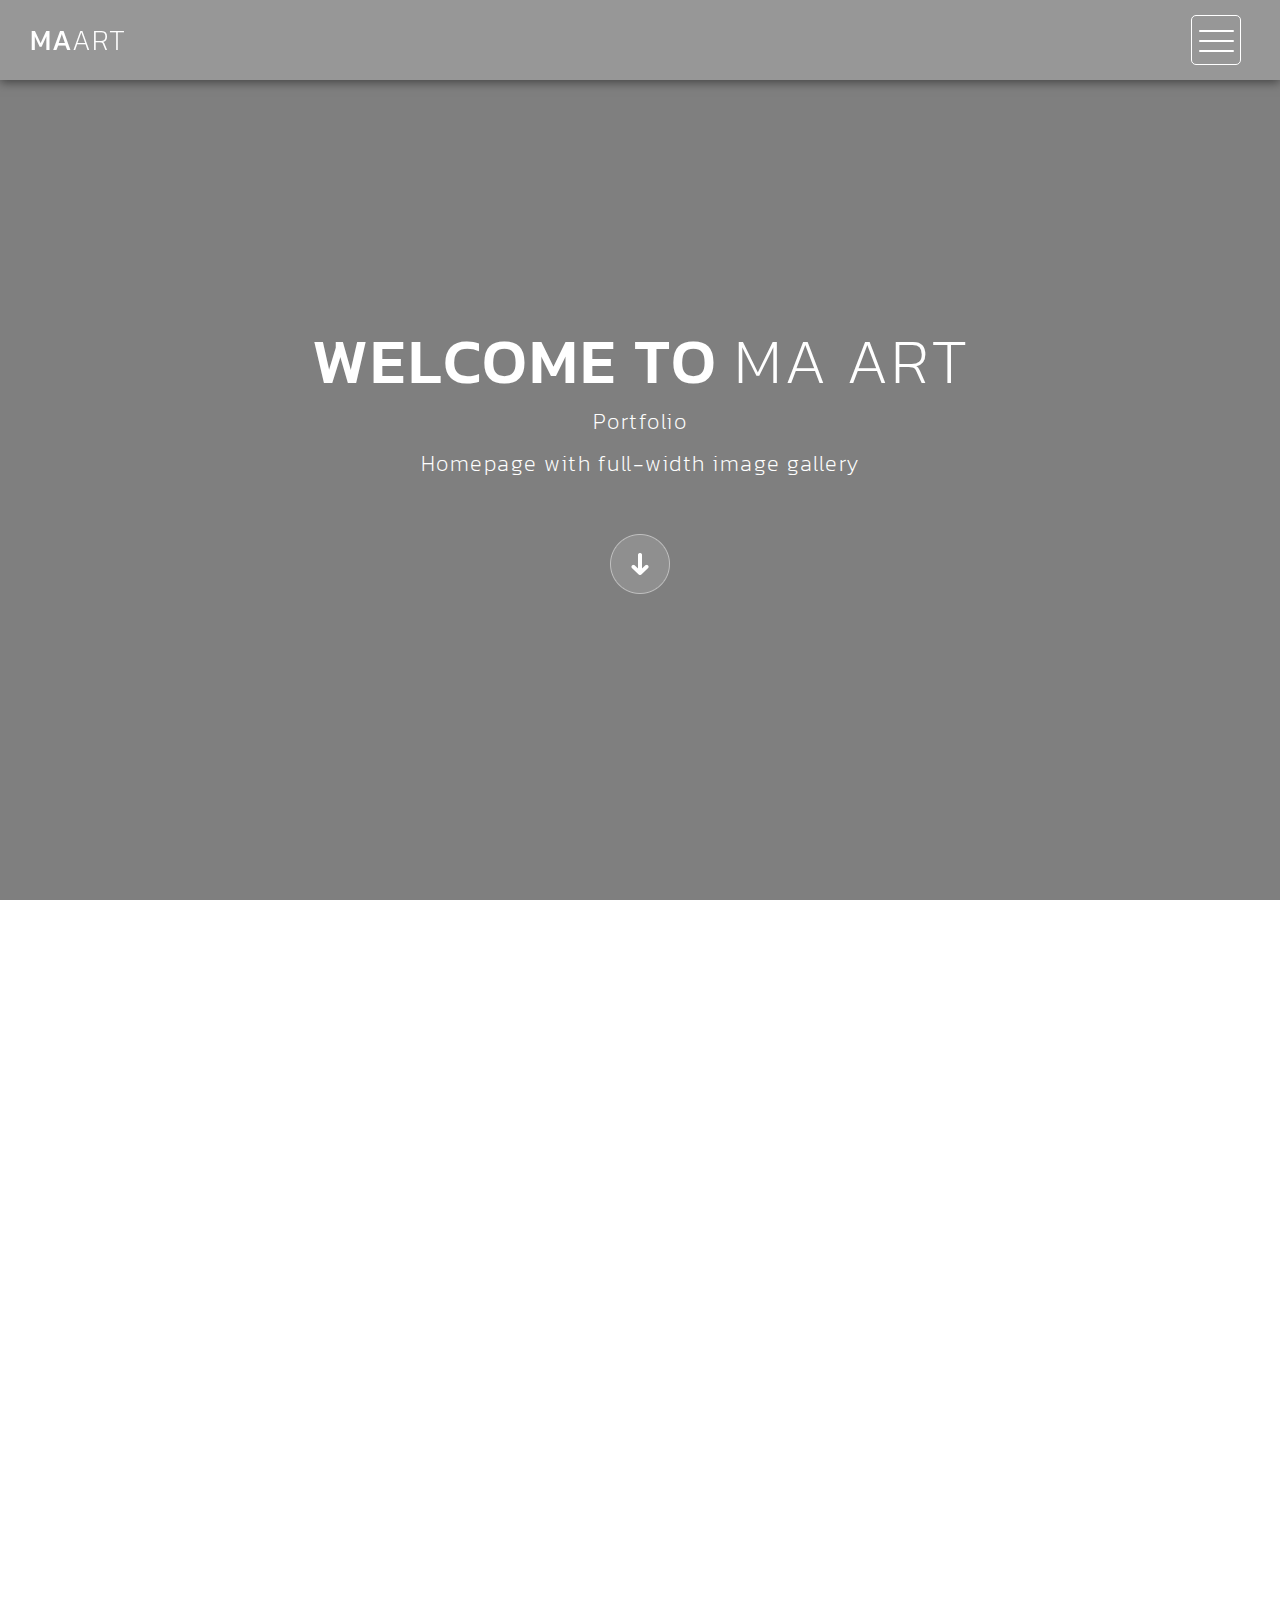
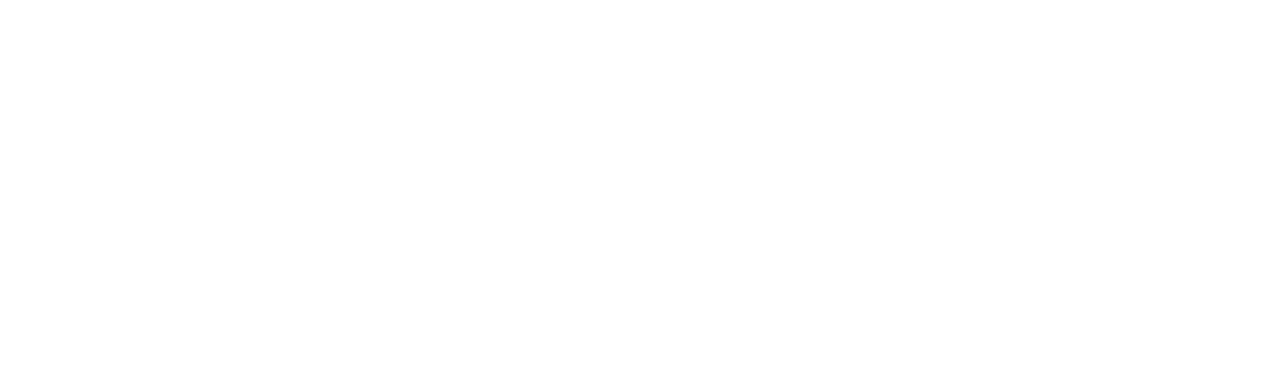
==== index.html @ f0396bb8 "FIe" ====
<!DOCTYPE html>
<html>
    <head>
        <meta charset="utf-8">
        <meta http-equiv="X-UA-Compatible" content="IE=edge,chrome=1">
  		<title>Highway - Free CSS Template</title>
<!-- 

Highway Template

https://templatemo.com/tm-520-highway

-->
        <meta name="description" content="">
        <meta name="viewport" content="width=device-width, initial-scale=1">
        <link rel="apple-touch-icon" href="apple-touch-icon.png">

        <link rel="stylesheet" href="css/bootstrap.min.css">
        <link rel="stylesheet" href="css/bootstrap-theme.min.css">
        <link rel="stylesheet" href="css/fontAwesome.css">
        <link rel="stylesheet" href="css/light-box.css">
        <link rel="stylesheet" href="css/templatemo-style.css">

        <link href="https://fonts.googleapis.com/css?family=Kanit:100,200,300,400,500,600,700,800,900" rel="stylesheet">

        <script src="js/vendor/modernizr-2.8.3-respond-1.4.2.min.js"></script>
    </head>

<body>

    <nav>
        <div class="logo">
            <a href="index.html">MA<em>ART</em></a>
        </div>
        <div class="menu-icon">
        <span></span>
      </div>
    </nav>

    <div id="video-container">
        <div class="video-overlay"></div>
        <div class="video-content">
            <div class="inner">
              <h1>Welcome to <em>MA ART</em></h1>
              <p>Portfolio</p>
              <p>Homepage with full-width image gallery</p>
                <div class="scroll-icon">
                    <a class="scrollTo" data-scrollTo="portfolio" href="#"><img src="img/scroll-icon.png" alt=""></a>
                </div>    
            </div>
        </div>
        <video autoplay="" loop="" muted>
        	<source src="highway-loop.mp4" type="video/mp4" />
        </video>
    </div>


    <div class="full-screen-portfolio" id="portfolio">
        <div class="container-fluid">
            <div class="col-md-4 col-sm-6">
                <div class="portfolio-item">
                    <a href="img/big_portfolio_item_4.png" data-lightbox="image-1"><div class="thumb">
                        <div class="hover-effect">
                            <div class="hover-content">
                                <h1>Biodiesel <em>squid</em></h1>
                                <p>Awesome Subtittle Goes Here</p>
                            </div>
                        </div>
                        <div class="image">
                            <img src="img/portfolio_item_4.png">
                        </div>
                    </div></a>
                </div>
            </div>
            <div class="col-md-4 col-sm-6">
                <div class="portfolio-item">
                    <a href="img/big_portfolio_item_2.png" data-lightbox="image-1"><div class="thumb">
                        <div class="hover-effect">
                            <div class="hover-content">
                                <h1>raclette <em>taxidermy</em></h1>
                                <p>Awesome Subtittle Goes Here</p>
                            </div>
                        </div>
                        <div class="image">
                            <img src="img/portfolio_item_2.png">
                        </div>
                    </div></a>
                </div>
            </div>
            <div class="col-md-4 col-sm-6">
                <div class="portfolio-item">
                    <a href="img/big_portfolio_item_3.png" data-lightbox="image-1"><div class="thumb">
                        <div class="hover-effect">
                            <div class="hover-content">
                                <h1>humblebrag <em>brunch</em></h1>
                                <p>Awesome Subtittle Goes Here</p>
                            </div>
                        </div>
                        <div class="image">
                            <img src="img/portfolio_item_3.png">
                        </div>
                    </div></a>
                </div>
            </div>
            <div class="col-md-4 col-sm-6">
                <div class="portfolio-item">
                    <a href="img/big_portfolio_item_1.png" data-lightbox="image-1"><div class="thumb">
                        <div class="hover-effect">
                            <div class="hover-content">
                                <h1>Succulents <em>chambray</em></h1>
                                <p>Awesome Subtittle Goes Here</p>
                            </div>
                        </div>
                        <div class="image">
                            <img src="img/portfolio_item_1.png">
                        </div>
                    </div></a>
                </div>
            </div>
            <div class="col-md-4 col-sm-6">
                <div class="portfolio-item">
                    <a href="img/big_portfolio_item_5.png" data-lightbox="image-1"><div class="thumb">
                        <div class="hover-effect">
                            <div class="hover-content">
                                <h1>freegan <em>aesthetic</em></h1>
                                <p>Awesome Subtittle Goes Here</p>
                            </div>
                        </div>
                        <div class="image">
                            <img src="img/portfolio_item_5.png">
                        </div>
                    </div></a>
                </div>
            </div>
            <div class="col-md-4 col-sm-6">
                <div class="portfolio-item">
                    <a href="img/big_portfolio_item_6.png" data-lightbox="image-1"><div class="thumb">
                        <div class="hover-effect">
                            <div class="hover-content">
                                <h1>taiyaki <em>vegan</em></h1>
                                <p>Awesome Subtittle Goes Here</p>
                            </div>
                        </div>
                        <div class="image">
                            <img src="img/portfolio_item_6.png">
                        </div>
                    </div></a>
                </div>
            </div>
            <div class="col-md-4 col-sm-6">
                <div class="portfolio-item">
                    <a href="img/big_portfolio_item_7.png" data-lightbox="image-1"><div class="thumb">
                        <div class="hover-effect">
                            <div class="hover-content">
                                <h1>Thundercats <em>santo</em></h1>
                                <p>Awesome Subtittle Goes Here</p>
                            </div>
                        </div>
                        <div class="image">
                            <img src="img/portfolio_item_7.png">
                        </div>
                    </div></a>
                </div>
            </div>
            <div class="col-md-4 col-sm-6">
                <div class="portfolio-item">
                    <a href="img/big_portfolio_item_8.png" data-lightbox="image-1"><div class="thumb">
                        <div class="hover-effect">
                            <div class="hover-content">
                                <h1>wayfarers <em>yuccie</em></h1>
                                <p>Awesome Subtittle Goes Here</p>
                            </div>
                        </div>
                        <div class="image">
                            <img src="img/portfolio_item_8.png">
                        </div>
                    </div></a>
                </div>
            </div>
            <div class="col-md-4 col-sm-6">
            	<div class="portfolio-item">
                	<a href="img/big_portfolio_item_9.png" data-lightbox="image-1"><div class="thumb">
                        <div class="hover-effect">
                            <div class="hover-content">
                                <h1>disrupt <em>street</em></h1>
                                <p>Awesome Subtittle Goes Here</p>
                            </div>
                        </div>
                        <div class="image">
                            <img src="img/portfolio_item_9.png">
                        </div>
                    </div></a>
                </div>
            </div>
        </div>
    </div>


    <footer>
        <div class="container-fluid">
            <div class="col-md-12">
                <p>Copyright &copy; 2020 MA ART 
    
    | Designed by Martin Jaramillo</p>
            </div>
        </div>
    </footer>


    <section class="overlay-menu">
      <div class="container">
        <div class="row">
          <div class="main-menu">
              <ul>
                  <li>
                      <a href="index.html">Home - Full-width</a>
                  </li>
                  <li>
                      <a href="masonry.html">Home - Masonry</a>
                  </li>
                  <li>
                      <a href="grid.html">Home - Small-width</a>
                  </li>
                  <li>
                      <a href="about.html">About Us</a>
                  </li>
              </ul>
              <p>We re-create awesome moments/lanscapes for you.</p>
          </div>
        </div>
      </div>
    </section>

    <script src="https://ajax.googleapis.com/ajax/libs/jquery/1.11.2/jquery.min.js"></script>
    <script>window.jQuery || document.write('<script src="js/vendor/jquery-1.11.2.min.js"><\/script>')</script>

    <script src="js/vendor/bootstrap.min.js"></script>
    
    <script src="js/plugins.js"></script>
    <script src="js/main.js"></script>

    
</body>
</html>
---- css/light-box.css ----
/* LIGHT BOX */

body:after {
  content: url(../img/close.png) url(../img/loading.gif) url(../img/prev.png) url(../img/next.png);
  display: none;
}

body.lb-disable-scrolling {
  overflow: hidden;
}

.lightboxOverlay {
  max-height: 100%;
  overflow-y: scroll;
  position: absolute;
  top: 0;
  left: 0;
  z-index: 99999;
  background-color: black;
  filter: progid:DXImageTransform.Microsoft.Alpha(Opacity=80);
  opacity: 0.8;
  display: none;
}

.lightbox {
  position: absolute;
  margin-top: 0%;
  left: 0;
  width: 100%;
  z-index: 100000;
  text-align: center;
  line-height: 0;
  font-weight: normal;
}

.lightbox .lb-image {
  display: block;
  height: auto;
  max-width: inherit;
  max-height: none;
  border-radius: 5px;

  /* Image border */
  border: 10px solid white;
}

.lightbox a img {
  border: none;
}

.lb-outerContainer {
  position: relative;
  *zoom: 1;
  width: 250px;
  height: 250px;
  margin: 0 auto;
  border-radius: 4px;

  /* Background color behind image.
     This is visible during transitions. */
  background-color: white;
}

.lb-outerContainer:after {
  content: "";
  display: table;
  clear: both;
}

.lb-loader {
  position: absolute;
  top: 43%;
  left: 0;
  height: 25%;
  width: 100%;
  text-align: center;
  line-height: 0;
}

.lb-cancel {
  display: block;
  width: 32px;
  height: 32px;
  margin: 0 auto;
  background: url(../img/loading.gif) no-repeat;
}

.lb-nav {
  position: absolute;
  top: 0;
  left: 0;
  height: 100%;
  width: 100%;
  z-index: 10;
}

.lb-container > .nav {
  left: 0;
}

.lb-nav a {
  outline: none;
  background-image: url('[data-uri]');
}

.lb-prev, .lb-next {
  height: 100%;
  cursor: pointer;
  display: block;
}

.lb-nav a.lb-prev {
  width: 34%;
  left: 0;
  float: left;
  background: url(../img/prev.png) left 48% no-repeat;
  filter: progid:DXImageTransform.Microsoft.Alpha(Opacity=0);
  opacity: 0;
  -webkit-transition: opacity 0.6s;
  -moz-transition: opacity 0.6s;
  -o-transition: opacity 0.6s;
  transition: opacity 0.6s;
}

.lb-nav a.lb-prev:hover {
  filter: progid:DXImageTransform.Microsoft.Alpha(Opacity=100);
  opacity: 1;
}

.lb-nav a.lb-next {
  width: 64%;
  right: 0;
  float: right;
  background: url(../img/next.png) right 48% no-repeat;
  filter: progid:DXImageTransform.Microsoft.Alpha(Opacity=0);
  opacity: 0;
  -webkit-transition: opacity 0.6s;
  -moz-transition: opacity 0.6s;
  -o-transition: opacity 0.6s;
  transition: opacity 0.6s;
}

.lb-nav a.lb-next:hover {
  filter: progid:DXImageTransform.Microsoft.Alpha(Opacity=100);
  opacity: 1;
}

.lb-dataContainer {
  margin: 0 auto;
  padding-top: 5px;
  *zoom: 1;
  width: 100%;
  -moz-border-radius-bottomleft: 4px;
  -webkit-border-bottom-left-radius: 4px;
  border-bottom-left-radius: 4px;
  -moz-border-radius-bottomright: 4px;
  -webkit-border-bottom-right-radius: 4px;
  border-bottom-right-radius: 4px;
}

.lb-dataContainer:after {
  content: "";
  display: table;
  clear: both;
}

.lb-data {
  padding: 0 4px;
  color: #ccc;
}

.lb-data .lb-details {
  width: 85%;
  float: left;
  text-align: left;
  line-height: 1.1em;
}

.lb-data .lb-caption {
  font-size: 13px;
  font-weight: bold;
  line-height: 1em;
}

.lb-data .lb-caption a {
  color: #4ae;
}

.lb-data .lb-number {
  margin-top: 15px;
  display: block;
  clear: left;
  padding-bottom: 1em;
  font-size: 13px;
  color: #999999;
}

.lb-data .lb-close {
  display: block;
  float: right;
  width: 30px;
  height: 30px;
  background: url(../img/close.png) top right no-repeat;
  text-align: right;
  outline: none;
  filter: progid:DXImageTransform.Microsoft.Alpha(Opacity=70);
  opacity: 0.7;
  -webkit-transition: opacity 0.2s;
  -moz-transition: opacity 0.2s;
  -o-transition: opacity 0.2s;
  transition: opacity 0.2s;
}

.lb-data .lb-close:hover {
  cursor: pointer;
  filter: progid:DXImageTransform.Microsoft.Alpha(Opacity=100);
  opacity: 1;
}
---- css/templatemo-style.css ----
/*

Highway Template

https://templatemo.com/tm-520-highway

*/

body {
  font-family: 'Kanit', sans-serif;
}

body::-webkit-scrollbar {
  width: 8px;
  height: 8px;
  background-color: rgba(0, 0, 0, 0.9);
}
/* Add a thumb */
body::-webkit-scrollbar-thumb {
    background: rgba(250, 250, 250, 0.5);
}

body, html {
  height: 100%;
  min-height: 100%;
  overflow-x: hidden;
}


.page-heading {
  background-image: url(../img/heading_bg.png);
  background-repeat: no-repeat;
  background-size: cover;
  background-position: center center;
  width: 100%;
  text-align: center;
}

.page-heading .heading-content h1 {
  font-size: 32px;
  text-transform: uppercase;
  color: #fff;
  letter-spacing: 1px;
  background-color: rgba(250,250,250,0.1);
  display: inline-block;
  margin-bottom: 0;
  margin-top: 220px;
  padding: 20px 60px;
}

.page-heading .heading-content em {
  font-style: normal;
  font-weight: 200;
}



/* Nav Bar */

nav .logo {
  float: left;
  margin-left: 30px;
}

nav .logo a {
  font-size: 28px;
  line-height: 80px;
  text-transform: uppercase;
  color: #fff;
  text-decoration: none;
  letter-spacing: 0.5px;
}

nav .logo em {
  font-style: normal;
  font-weight: 200;
}

nav {
  background: rgba(250,250,250,0.2);
  height: 80px;
  position: fixed;
  width: 100%;
  left: 0;
  top: 0;
  z-index: 300;
  box-shadow: 0px 2px 10px 0px rgba(0,0,0,0.5);
}

.menu-icon {
  background: transparent;
  border: 1px solid #fff;
  width: 50px;
  height: 50px;
  margin: 15px 39px 0 auto;
  position: relative;
  cursor: pointer;
  transition: background 0.5s;
  border-radius: 5px;
}

.menu-icon span,
.menu-icon span:before,
.menu-icon span:after {
  cursor: pointer;
  border-radius: 1px;
  height: 2px;
  width: 35px;
  background: white;
  position: absolute;
  left: 15%;
  top: 50%;
  display: block;
  content: '';
  transition: all 0.5s ease-in-out;
}

.menu-icon span:before {
  left: 0;
  top: -10px;
}

.menu-icon span:after {
  left: 0;
  top: 10px;
}

.menu-icon.active {
  background: rgba(250,250,250,0.2);
}

.menu-icon.active span {
  background-color: transparent;
}

.menu-icon.active span:before,
.menu-icon.active span:after {
  top: 0;
}

.menu-icon.active span:before {
  transform: rotate(135deg);
}

.menu-icon.active span:after {
  transform: rotate(-135deg);
}
/* Menu */

.overlay-menu {
  background: rgba(0, 0, 0, 0.95);
  color: #ffffff;
  position: fixed;
  z-index: 100;
  left: 0;
  top: 0;
  height: 100%;
  overflow-y: auto;
  -webkit-overflow-scrolling: touch;
  width: 100%;
  padding: 50px 0;
  opacity: 0;
  text-align: center;
  transform: translateY(-100%);
  transition: all 0.5s;
}

.overlay-menu.open {
  opacity: 1;
  transform: translateY(0%);
}

.overlay-menu .main-menu {
  transform: translateY(50%);
  opacity: 0;
  transition: all 0.3s;
  transition-delay: 0s;
}

.overlay-menu.open .main-menu {
  transition: all 0.7s;
  transition-delay: 0.7s;
  opacity: 1;
  transform: translateY(0%);
}

.overlay-menu .main-menu:nth-child(2) {
  transition-delay: 0s;
}

.overlay-menu.open .main-menu:nth-child(2) {
  transition-delay: 1.25s;
}

.overlay-menu {
  overflow: scroll;
}

.overlay-menu::-webkit-scrollbar {
  display: none;
}

.overlay-menu ul {
  list-style: none;
  margin-top: 80px;
  padding: 0px;
}
.overlay-menu ul li {
  padding: 15px 0px;
}

.overlay-menu ul li a {
  font-size: 24px;
  font-weight: 300;
  color: #fff;
  text-decoration: none;
  transition: all 0.5s;
}

.overlay-menu ul li a:hover {
  color: rgba(250,250,250,0.5);
}


.overlay-menu p {
  margin-top: 60px;
  font-size: 13px;
  text-transform: uppercase;
  color: #fff;
  font-weight: 200;
  letter-spacing: 0.5px;
  text-align: center;
}



#video-container  {
  position: relative;
  width: 100%;
  height: 100%;
  overflow: hidden;
  z-index: 1;
}

#video-container video,
.video-overlay {
  position: absolute;
  left: 50%;
  top: 50%;
  transform: translate(-50%, -50%);
  min-width: 100%;
  min-height: 100%;
}

#video-container .video-overlay {
  z-index: 9999;
  background: rgba(0,0,0,0.5);
  width: 100%;
}

#video-container .video-content {
  z-index: 99999;
  position: absolute;
  height: 100%;
  width: 100%;
}

#video-container .video-content .inner {
  height: 100%;
  width: 100%;
  display: flex;
  justify-content: center;
  align-items: center;
  flex-flow: column wrap;
}

#video-container .video-content .inner h1 {
  font-size: 64px;
  text-transform: uppercase;
  color: #fff;
  letter-spacing: 2px;
  font-weight: 500;
  text-align: center;
}

#video-container .video-content .inner em {
  font-style: normal;
  font-weight: 200;
}


#video-container .video-content .inner p {
  color: #fff;
  font-size: 22px;
  font-weight: 200;
  letter-spacing: 1.5px;
  text-align: center;
  padding: 0px 30px;
}

#video-container .video-content .inner a {
  color: #fff;
  text-decoration: underline;
}

#video-container .video-content .inner .scroll-icon {
  margin-top: 45px;
}

.full-screen-portfolio .container-fluid,
.full-screen-portfolio .col-md-4, .col-md-8 {
  padding-left: 0px;
  padding-right: 0px;
}


.portfolio-item img {
  width: 100%;
  overflow: hidden;
}

.portfolio-item .thumb {
  position: relative;
}


.portfolio-item .hover-effect .hover-content {
    position: absolute;
    text-align: left;
    width: 100%;
    bottom: 0;
    left: 0;
}


.full-screen-portfolio .portfolio-item h1 {
  position: relative;
  font-size: 22px;
  text-transform: uppercase;
  color: #fff;
  display: inline-block;
  padding-left: 20px;
  line-height: 15px;
  transform: translateY(25px);
  transition: .5s ease-in-out;
  letter-spacing: 0.5px;
 }

 .full-screen-portfolio .portfolio-item em {
  font-style: normal;
  font-weight: 200;
 }

.full-screen-portfolio .portfolio-item:hover h1 {
  transform: translateY(0);
 }

.full-screen-portfolio .portfolio-item p {
  padding-left: 20px;
  font-weight: 300!important;
  letter-spacing: 0.5px;
  font-size: 14px;
  color: #fff;
  opacity: 0;
  transform: translateY(10px);
  transition: .5s ease-in-out;
  text-transform: uppercase;
 }

 .full-screen-portfolio .portfolio-item {
 text-align: center;
 line-height: 150%;
 text-transform: lowercase;
 cursor: pointer;
}

.full-screen-portfolio .portfolio-item:hover p {
  opacity: 1;
  transform: translateY(0);
 }




.popup-icon {
  position: fixed;
  bottom: 30px;
  right: 30px;
  z-index: 300;
  display: inline-block;
  width: 60px;
  height: 60px;
}

.popup-icon button {
  background-color: transparent;
  outline: none;
  border: none;
}

.modal-btn img {
  width: 60px;
  height: 60px;
}

/* Modal */
.modal {
  background-color: rgba(0,0,0,.95);
  display: none;
  overflow: auto;
  position: fixed;
  z-index: 1000;
  top: 0;
  left: 0;
  width: 100%;
  height: 100%;
  transform: all 0.6s;
  overflow: scroll;
}

.modal::-webkit-scrollbar {
  display: none;
}

/* Modal Content */
.modal-content {
  text-align: center;
  position: relative;
  top: 0;
  width: 100%;
  margin: 0 auto;
  background-color: transparent;
}
.modal-animated-in {
  animation: totop-in .6s ease;
}
.modal-animated-out {
  animation: totop-out .6s ease forwards;
}
.modal-header {
  border-bottom: none;
}
.modal-header h3 {
  color: #fff;
  font-weight: 400;
  letter-spacing: 1px;
  font-size: 64px;
  margin-top: 5%;
  border-bottom: none;
  margin-bottom: 20px;
}

.modal-header em {
  font-style: normal;
  font-weight: 200;
}

.modal-content .close-btn {
  position: absolute;
  z-index: 99999999;
  color: #fff;
  right: 38px;
  top: 15px;
  width: 50px;
  height: 50px;
  text-align: center;
  cursor: pointer;
}

.modal-body {
  text-align: center;
  margin: 0 auto;
}

.modal-body input {
  border-radius: 5px;
  padding-left: 15px;
  font-size: 14px;
  font-weight: 200;
  color: #fff;
  background-color: rgba(250, 250, 250, 0.15);
  outline: none;
  border: none;
  box-shadow: none;
  line-height: 40px;
  height: 40px;
  width: 60%;
  margin-left: auto;
  margin-right: auto;
  margin-bottom: 25px;
}

.modal-body textarea {
  border-radius: 5px;
  padding-left: 15px;
  padding-top: 10px;
  font-size: 14px;
  font-weight: 200;
  color: #fff;
  background-color: rgba(250, 250, 250, 0.15);
  outline: none;
  border: none;
  box-shadow: none;
  height: 165px;
  max-height: 220px;
  width: 60%;
  margin-left: auto;
  margin-right: auto;
  max-width: 100%;
  margin-bottom: 25px;
}

.modal-body button {
  border-radius: 0px;
  font-size: 13px;
  text-transform: uppercase;
  font-weight: 600;
  background-color: transparent;
  color: #fff;
  letter-spacing: 2px;
  border-bottom: 3px solid #fff;
  display: inline-block;
  padding: 0px 0px 3px 0px;
  transition: all 0.5s;
  border-top: none;
  border-right: none;
  border-left: none;
}

.modal-body button:hover {
  color: rgba(250,250,250,0.5);
  border-color: rgba(250,250,250,0.5);
  outline: none;
}

/* Keyframes */
@keyframes totop-in {
  0% {
    top: 600px;
    opacity: 0;
  }
  100% {
    top: 0%;
    opacity: 1;
  }  
}

@keyframes totop-out {
  0% {
    top: 0px;
    opacity: 1;
  }
  100% {
    top: -100%;
    opacity: 0;
  }  
}



footer {
  width: 100%;
  height: 80px;
  background-color: #313131;
}

footer p {
  text-align: center;
  color: #fff;
  font-weight: 200;
  font-size: 13px;
  text-transform: uppercase;
  padding-top: 33px;
  letter-spacing: 0.5px;
}

footer a {
  color: #aaa;
  text-decoration: none;
}

footer a:hover {
  text-decoration: none;
  color: #aaa;
}



.masonry-portfolio .container-fluid {
  padding-right: 0px;
  padding-left: 0px;
}

.masonry .col-md-4, .masonry .col-md-8 {
  padding-right: 0px;
  padding-left: 0px;
}

.masonry {
  width: 100%;
  background-color: transparent;
  position: relative;
}

.masonry .item {
  display: inline-block;
  float: left;
}

.masonry .first-item {
  margin-bottom: -0.5px;
}

.masonry .last-item {
  float: left;
}

.masonry .item img {
  width: 100%;
  overflow-y: hidden;
}

.masonry .item .thumb {
  position: relative;
}

.masonry .item .hover-effect .hover-content {
    position: absolute;
    text-align: left;
    width: 100%;
    bottom: 5px;
    left: 0;
}


.masonry .item h1 {
  position: relative;
  font-size: 22px;
  text-transform: uppercase;
  color: #fff;
  display: inline-block;
  padding-left: 20px;
  line-height: 15px;
  transform: translateY(25px);
  transition: .5s ease-in-out;
  letter-spacing: 0.5px;
 }

.masonry .item em {
  font-style: normal;
  font-weight: 200;
 }

.masonry .item:hover h1 {
  transform: translateY(0);
 }

.masonry .item p {
  padding-left: 20px;
  font-weight: 300!important;
  letter-spacing: 0.5px;
  font-size: 14px;
  color: #fff;
  opacity: 0;
  transform: translateY(10px);
  transition: .5s ease-in-out;
  text-transform: uppercase;
 }

.masonry .item {
 text-align: center;
 line-height: 150%;
 text-transform: lowercase;
 cursor: pointer;
}

.masonry .item:hover p {
  opacity: 1;
  transform: translateY(0);
 }




.grid-portfolio {
  padding: 65px 0px;
  background-color: #232323;
}

.grid-portfolio .portfolio-item {
  margin: 15px 0px;
}

.portfolio-item .hover-effect .hover-content {
    position: absolute;
    text-align: left;
    width: 100%;
    bottom: 5px;
    left: 0;
}


.grid-portfolio .portfolio-item h1 {
  position: relative;
  font-size: 22px;
  text-transform: uppercase;
  color: #fff;
  display: inline-block;
  padding-left: 20px;
  line-height: 15px;
  transform: translateY(25px);
  transition: .5s ease-in-out;
  letter-spacing: 0.5px;
 }

 .grid-portfolio .portfolio-item em {
  font-style: normal;
  font-weight: 200;
 }

.grid-portfolio .portfolio-item:hover h1 {
  transform: translateY(0);
 }

.grid-portfolio .portfolio-item p {
  padding-left: 20px;
  font-weight: 300!important;
  letter-spacing: 0.5px;
  font-size: 14px;
  color: #fff;
  opacity: 0;
  transform: translateY(10px);
  transition: .5s ease-in-out;
  text-transform: uppercase;
 }

.grid-portfolio .portfolio-item:hover p {
  opacity: 1;
  transform: translateY(0);
 }

 .grid-portfolio .load-more-button {
  margin-top: 15px;
 }

 .grid-portfolio .load-more-button a {
  width: 100%;
  height: 80px;
  display: inline-block;
  text-align: center;
  line-height: 80px;
  font-size: 15px;
  text-transform: uppercase;
  text-decoration: none;
  letter-spacing: 1px;
  color: #fff;
  background-color: #313131;
  transition: all 0.5s;
 }

 .grid-portfolio .load-more-button a:hover {
  color: rgba(250,250,250,0.5);
 }




 .services {
  background-color: #232323;
  padding: 65px 0px;
 }

 .services .service-item {
  margin: 15px 0px;
  padding: 20px;
  text-align: center;
  transition: all 0.5s;
 }

  .services .service-item:hover {
    background-color: #313131;
  }

 .services .service-item .icon {
  width: 50px;
  height: 50px;
  text-align: center;
  display: inline-block;
  line-height: 50px;
 }

.services .service-item .icon img {
  max-width: 100%;
}

.services .service-item h4 {
  margin-top: 20px;
  color: #fff;
  font-size: 20px;
  text-transform: capitalize;
  letter-spacing: 0.5px;
  font-weight: 300;
}

.services .service-item p {
  color: #bbb;
  font-size: 16px;
  font-weight: 300;
  line-height: 28px;
}



.more-about-us {
  background-image: url(../img/about_us.png);
  background-repeat: no-repeat;
  background-attachment: fixed;
  background-size: cover;
  background-position: center center;
  width: 100%;
  text-align: center;
}

.more-about-us .content {
  background-color: rgba(0,0,0,0.8);
  text-align: left;
  padding: 150px 60px;
  color: #fff;
}

.more-about-us .content h2 {
  margin-top: 0px;
  font-size: 34px;
  font-weight: 300;
  letter-spacing: 0.5px;
  margin-bottom: 5px;
}

.more-about-us .content span {
  font-size: 16px;
  font-weight: 200;
  display: inline-block;
  margin-bottom: 30px;
  letter-spacing: 0.5px;
}

.more-about-us .content p {
  color: #fff;
  font-size: 16px;
  font-weight: 300;
  line-height: 28px;
}

.more-about-us .content .simple-btn {
  margin-top: 30px;
}

.more-about-us .content .simple-btn a {
  font-size: 13px;
  text-transform: uppercase;
  font-weight: 600;
  background-color: transparent;
  color: #fff;
  letter-spacing: 2px;
  border-bottom: 3px solid #fff;
  padding-bottom: 3px;
  text-decoration: none;
  transition: all 0.5s;
}

.more-about-us .content .simple-btn a:hover {
  opacity: 0.5;
}



.pricing-tables {
  padding: 65px 0px;
  background-color: #232323;
}

.pricing-tables .table-item {
  padding: 60px 0px;
  margin: 15px 0px;
  text-align: center;
  background-color: #313131;
}

.pricing-tables .table-item h4 {
  margin-top: 0px;
  font-size: 36px;
  font-weight: 200;
  color: #f4dd5b;
  letter-spacing: 0.5px;
}

.pricing-tables .table-item span {
  font-size: 17px;
  display: inline-block;
  color: #aaa;
  letter-spacing: 0.5px;
  text-transform: capitalize;
  border-bottom: 1px solid #414141;
  width: 100%;
  padding-bottom: 40px;
}

.pricing-tables .table-item ul {
  list-style: none;
  padding: 0;
  margin-top: 35px;
}

.pricing-tables .table-item ul li {
  font-size: 15px;
  font-weight: 300;
  color: #fff;
  letter-spacing: 0.5px;
  margin: 15px 0px;
}

.pricing-tables .table-item .simple-btn {
  margin-top: 40px;
  padding-bottom: 10px;
}

.pricing-tables .table-item .simple-btn a {
  font-size: 13px;
  text-transform: uppercase;
  font-weight: 600;
  background-color: transparent;
  color: #f4dd5b;
  letter-spacing: 2px;
  border-bottom: 3px solid #f4dd5b;
  padding-bottom: 3px;
  text-decoration: none;
  transition: all 0.5s;
}

.pricing-tables .table-item .simple-btn a:hover {
  opacity: 0.5;
}

.pricing-tables .premium-item {
  background-color: #f4dd5b;
}

.pricing-tables .premium-item h4, .pricing-tables .premium-item span, .pricing-tables .premium-item ul li, .pricing-tables .premium-item .simple-btn a {
  color: #232323;
  border-color: #232323;
}



.blog-entries {
  padding: 80px 0px;
  background-color: #232323;
}


.blog-entries .blog-posts {
  margin-right: 30px;
}


.blog-post {
  border-bottom: 1px solid #414141;
  padding-bottom: 65px;
  margin-bottom: 60px;
}

.blog-post img {
  width: 100%;
  overflow-y: hidden;
}

.blog-post .text-content {
  margin-top: 30px;
}

.blog-post .text-content span {
  font-size: 16px;
  font-weight: 200;
  color: #fff;
  letter-spacing: 0.5px;
}

.blog-post .text-content span a {
  color: #f4dd5b;
  text-decoration: none;
}

.blog-post .text-content h2 {
  margin-top: 5px;
  font-size: 36px;
  color: #fff;
  letter-spacing: 0.5px;
  text-transform: capitalize;
  font-weight: 300;
}

.blog-post .text-content p {
  color: #bbb;
  font-size: 16px;
  font-weight: 300;
  line-height: 28px;
  margin-top: 20px;
}

.blog-post .text-content .simple-btn {
  margin-top: 25px;
}

.blog-post .text-content .simple-btn a {
  font-size: 13px;
  text-transform: uppercase;
  font-weight: 600;
  background-color: transparent;
  color: #fff;
  letter-spacing: 2px;
  border-bottom: 3px solid #fff;
  padding-bottom: 3px;
  text-decoration: none;
  transition: all 0.5s;
}

.blog-post .text-content .simple-btn a:hover {
  opacity: 0.5;
}

.blog-entries .page-number {
  padding: 0;
  margin: 0;
  list-style: none;
}

.blog-entries .page-number li {
  display: inline-block;
  margin-right: 3px;
}

.blog-entries .page-number li:last-child {
  margin-right: 0px;
}

.blog-entries .page-number li.active a {
  color: #232323;
  background-color: #fff;
}

.blog-entries .page-number li.active a:hover {
  opacity: 1;
}

.blog-entries .page-number li a {
  font-size: 18px;
  color: #fff;
  text-decoration: none;
  width: 50px;
  height: 50px;
  display: inline-block;
  line-height: 50px;
  text-align: center;
  background-color: #414141;
  transition: all 0.5s;
}

.blog-entries .page-number li a:hover {
  opacity: 0.5;
}

.single-blog-post {
  margin-right: 30px;
}

.single-blog-post img {
  width: 100%;
  overflow-y: hidden;
}

.single-blog-post .text-content {
  margin-top: 20px;
}

.single-blog-post .text-content span {
  font-size: 16px;
  font-weight: 200;
  color: #fff;
  letter-spacing: 0.5px;
  border-bottom: 1px solid #414141;
  padding-bottom: 25px;
  display: inline-block;
  width: 100%;
  margin-bottom: 0px;
}

.single-blog-post .text-content span a {
  color: #f4dd5b;
  text-decoration: none;
}

.single-blog-post .text-content h2 {
  margin-top: 0px;
  font-size: 36px;
  color: #fff;
  letter-spacing: 0.5px;
  text-transform: capitalize;
  font-weight: 300;
}

.single-blog-post .text-content p {
  color: #bbb;
  font-size: 16px;
  font-weight: 300;
  line-height: 28px;
  margin-top: 20px;
  margin-bottom: 30px;
}

.single-blog-post .tags-share {
  border-top: 1px solid #414141;
  border-bottom: 1px solid #414141;
  padding: 8px 0px 10px 0px;
}

.single-blog-post .tags-share ul {
  padding: 0;
  margin: 0;
  list-style: none;
}

.single-blog-post .tags-share ul li:first-child {
  color: #fff;
  font-size: 16px;
  font-weight: 200;
  letter-spacing: 0.5px;
}

.single-blog-post .tags-share ul li {
  display: inline-block;
  color: #fff;
}

.single-blog-post .tags-share ul li a {
  font-size: 16px;
  font-weight: 200;
  letter-spacing: 0.5px;
  color: #f4dd5b;
  text-decoration: none;
  transition: all 0.5s;
}

.single-blog-post .tags-share ul li a:hover {
  opacity: 0.5;
}

.single-blog-post .tags-share .share {
  text-align: right;
}

.blog-entries .search input {
  background-color: rgba(250,250,250,0.1);
  width: 100%;
  height: 50px;
  line-height: 50px;
  padding-left: 15px;
  color: #fff;
  font-size: 15px;
  font-weight: 300;
  border-radius: 0px;
  outline: none;
  border: none;
}

.sidebar-heding h2 {
  font-size: 20px;
  text-transform: capitalize;
  color: #fff;
  margin-top: 40px;
  letter-spacing: 0.5px;
  padding-bottom: 10px;
  border-bottom: 1px solid #414141;
  margin-bottom: 20px;
}

.archives ul, .categories ul {
  margin-top: -5px;
  padding: 0;
  list-style: none;
}

.archives ul li, .categories ul li {
  margin-bottom: 12px; 
}

.archives ul li:last-child, .categories ul li:last-child {
  margin-bottom: 0px; 
}

.archives ul li a, .categories ul li a {
  font-size: 15px;
  font-weight: 200;
  color: #fff;
  text-decoration: none;
  letter-spacing: 0.5px;
  transition: all 0.5s;
}


.archives ul li a:hover, .categories ul li a:hover {
  opacity: 0.5;
}

.recent-posts ul {
  padding: 0;
  list-style: none;
}

.recent-posts ul li {
  margin-bottom: 15px;
}

.recent-posts ul a {
  text-decoration: none;
}

.recent-posts ul li img {
  display: inline-block;
  max-width: 100%;
  margin-right: 15px;
}

.recent-posts ul li .text {
  display: inline-block;
}

.recent-posts ul li h6 {
  margin-bottom: 5px;
  padding-top: 0px;
  margin-top: 0px;
  display: block;
  font-size: 16px;
  color: #fff;
  letter-spacing: 0.5px;
}

.recent-posts ul li span {
  display: inline-block;
  font-size: 14px;
  font-weight: 200;
  color: #f4dd5b;
}


.latest-gallery ul {
  padding: 0;
  margin: 0;
  list-style: none;
}

.latest-gallery ul li {
  display: inline-block;
  max-width: 59px;
  overflow-y: hidden;
  margin-bottom: 3px;
  margin-right: 1px;
}

.latest-gallery ul li:nth-child(4){
  margin-right: 0px;
}

.latest-gallery ul li:nth-child(8){
  margin-right: 0px;
}

.latest-gallery ul li img {
  width: 100%;
  transition: all 0.5s;
}

.latest-gallery ul li img:hover {
  cursor: pointer;
  opacity: 0.5;
}




@media (max-width: 530px) {

  .modal-header h3 {
    margin-top: 15%;
  }

  .modal-body input {
    width: 100%;
  }

  .modal-body textarea {
    width: 100%;
  }

  .modal-content {
    padding-bottom: 40px;
  }

  .grid-portfolio {
    padding: 0px 0px;
  }

  .grid-portfolio .portfolio-item {
    margin: 30px 0px;
  }

  .grid-portfolio .load-more-button {
    padding-bottom: 30px;
  }

  .more-about-us .content {
    padding: 60px 30px;
  }

}


@media (max-width: 992px) {

  .blog-entries .blog-posts {
    margin-right: 0px;
  }

  .single-blog-post {
    margin-right: 0px;
    margin-bottom: 80px;
  }

  .blog-entries .page-number {
    margin-bottom: 80px;
  }

  .single-blog-post .tags-share .tags {
    text-align: center;
  }

  .single-blog-post .tags-share .share {
    text-align: center;
  }

}
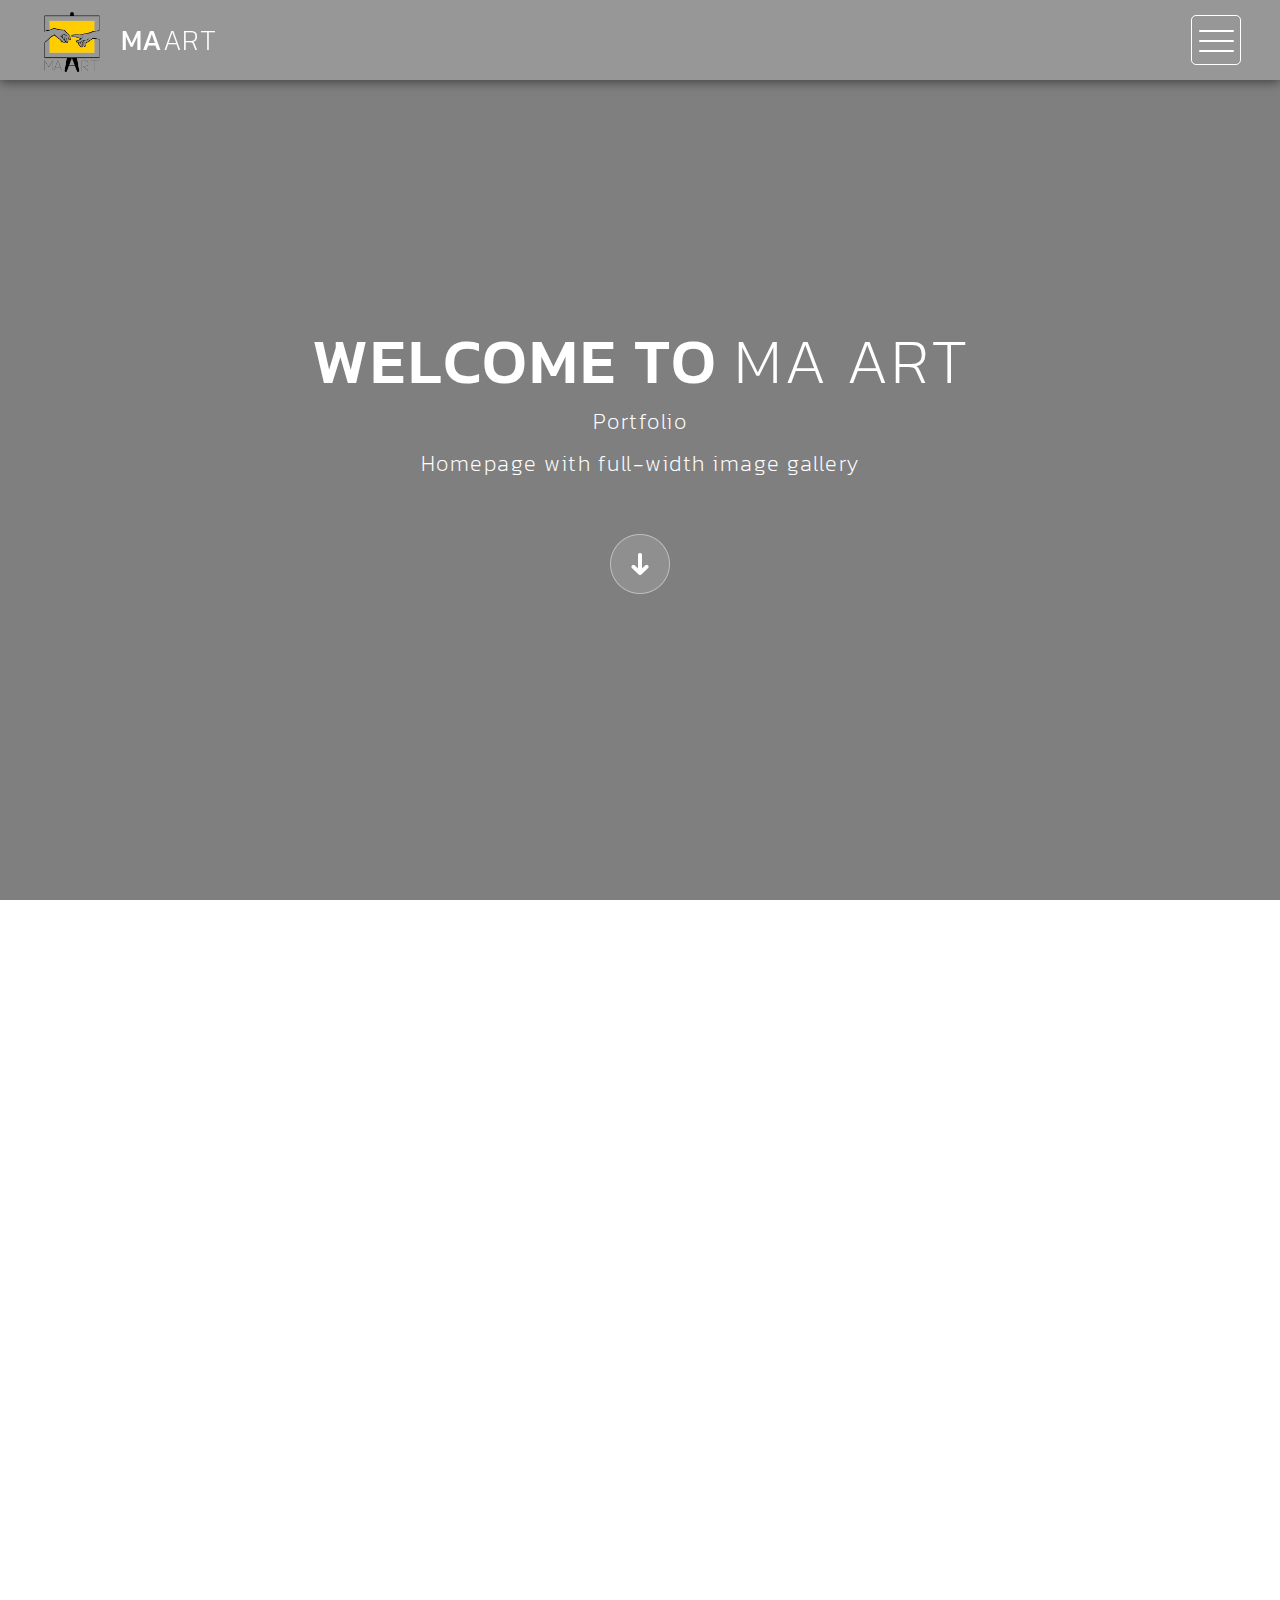
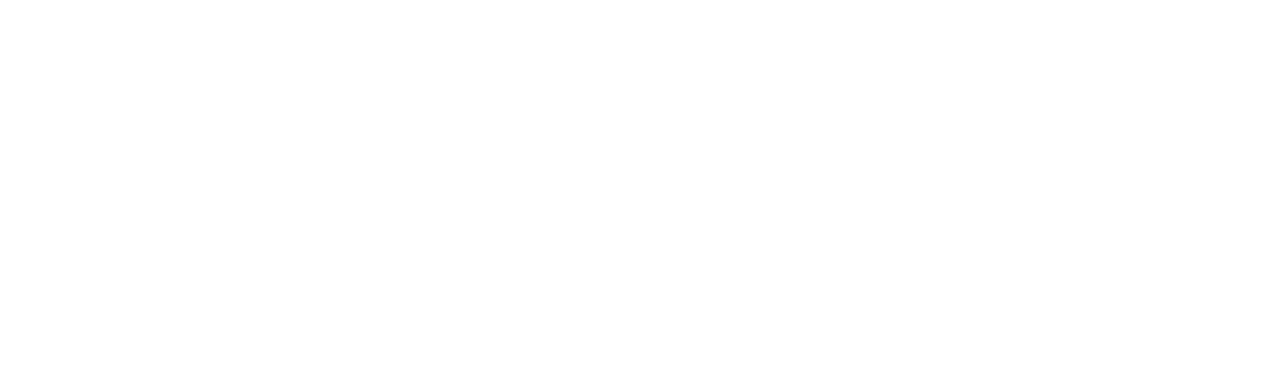
==== commit bc194906: "Logo" ====
--- a/index.html
+++ b/index.html
@@ -30,7 +30,7 @@
 
     <nav>
         <div class="logo">
-            <a href="index.html">MA<em>ART</em></a>
+            <a href="index.html"><img src="img/MART.png" alt="logo" style="width: 20%;"> MA<em>ART</em></a>
         </div>
         <div class="menu-icon">
         <span></span>
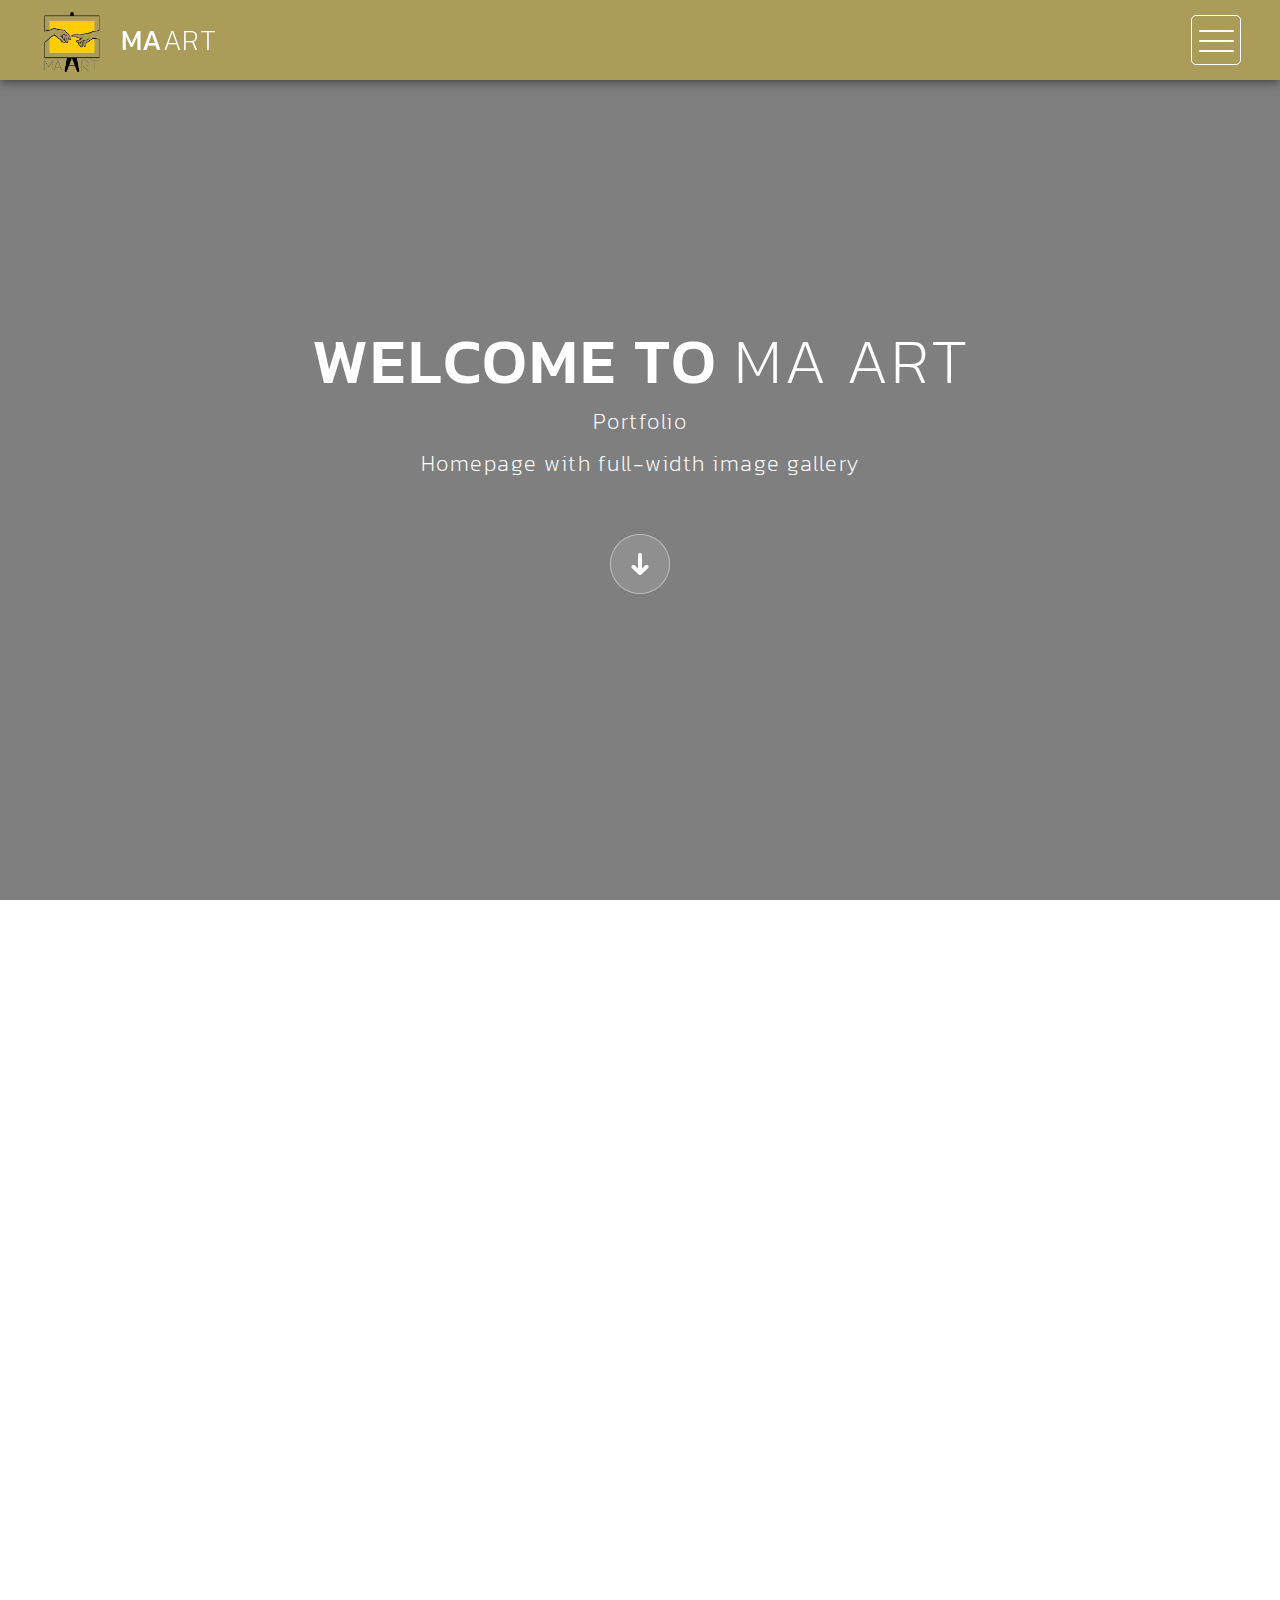
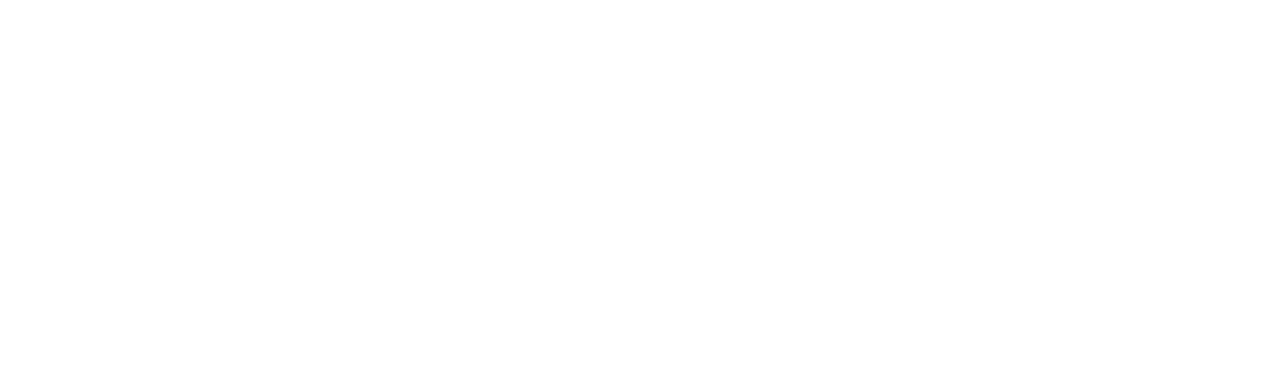
==== commit 99147c1e: "H" ====
--- a/index.html
+++ b/index.html
@@ -14,7 +14,7 @@
         <meta name="description" content="">
         <meta name="viewport" content="width=device-width, initial-scale=1">
         <link rel="apple-touch-icon" href="apple-touch-icon.png">
-
+        <link href="img/favicon.ico" rel="shortcut icon"/>
         <link rel="stylesheet" href="css/bootstrap.min.css">
         <link rel="stylesheet" href="css/bootstrap-theme.min.css">
         <link rel="stylesheet" href="css/fontAwesome.css">
@@ -28,7 +28,7 @@
 
 <body>
 
-    <nav>
+    <nav style="background-color: hsla(49, 93%, 53%, 0.37);">
         <div class="logo">
             <a href="index.html"><img src="img/MART.png" alt="logo" style="width: 20%;"> MA<em>ART</em></a>
         </div>
--- a/css/templatemo-style.css
+++ b/css/templatemo-style.css
@@ -75,9 +75,9 @@
   font-style: normal;
   font-weight: 200;
 }
-
+/* // rgba(250,250,250,0.2); */
 nav {
-  background: rgba(250,250,250,0.2);
+  background: hsla(49, 93%, 53%, 0.37);
   height: 80px;
   position: fixed;
   width: 100%;
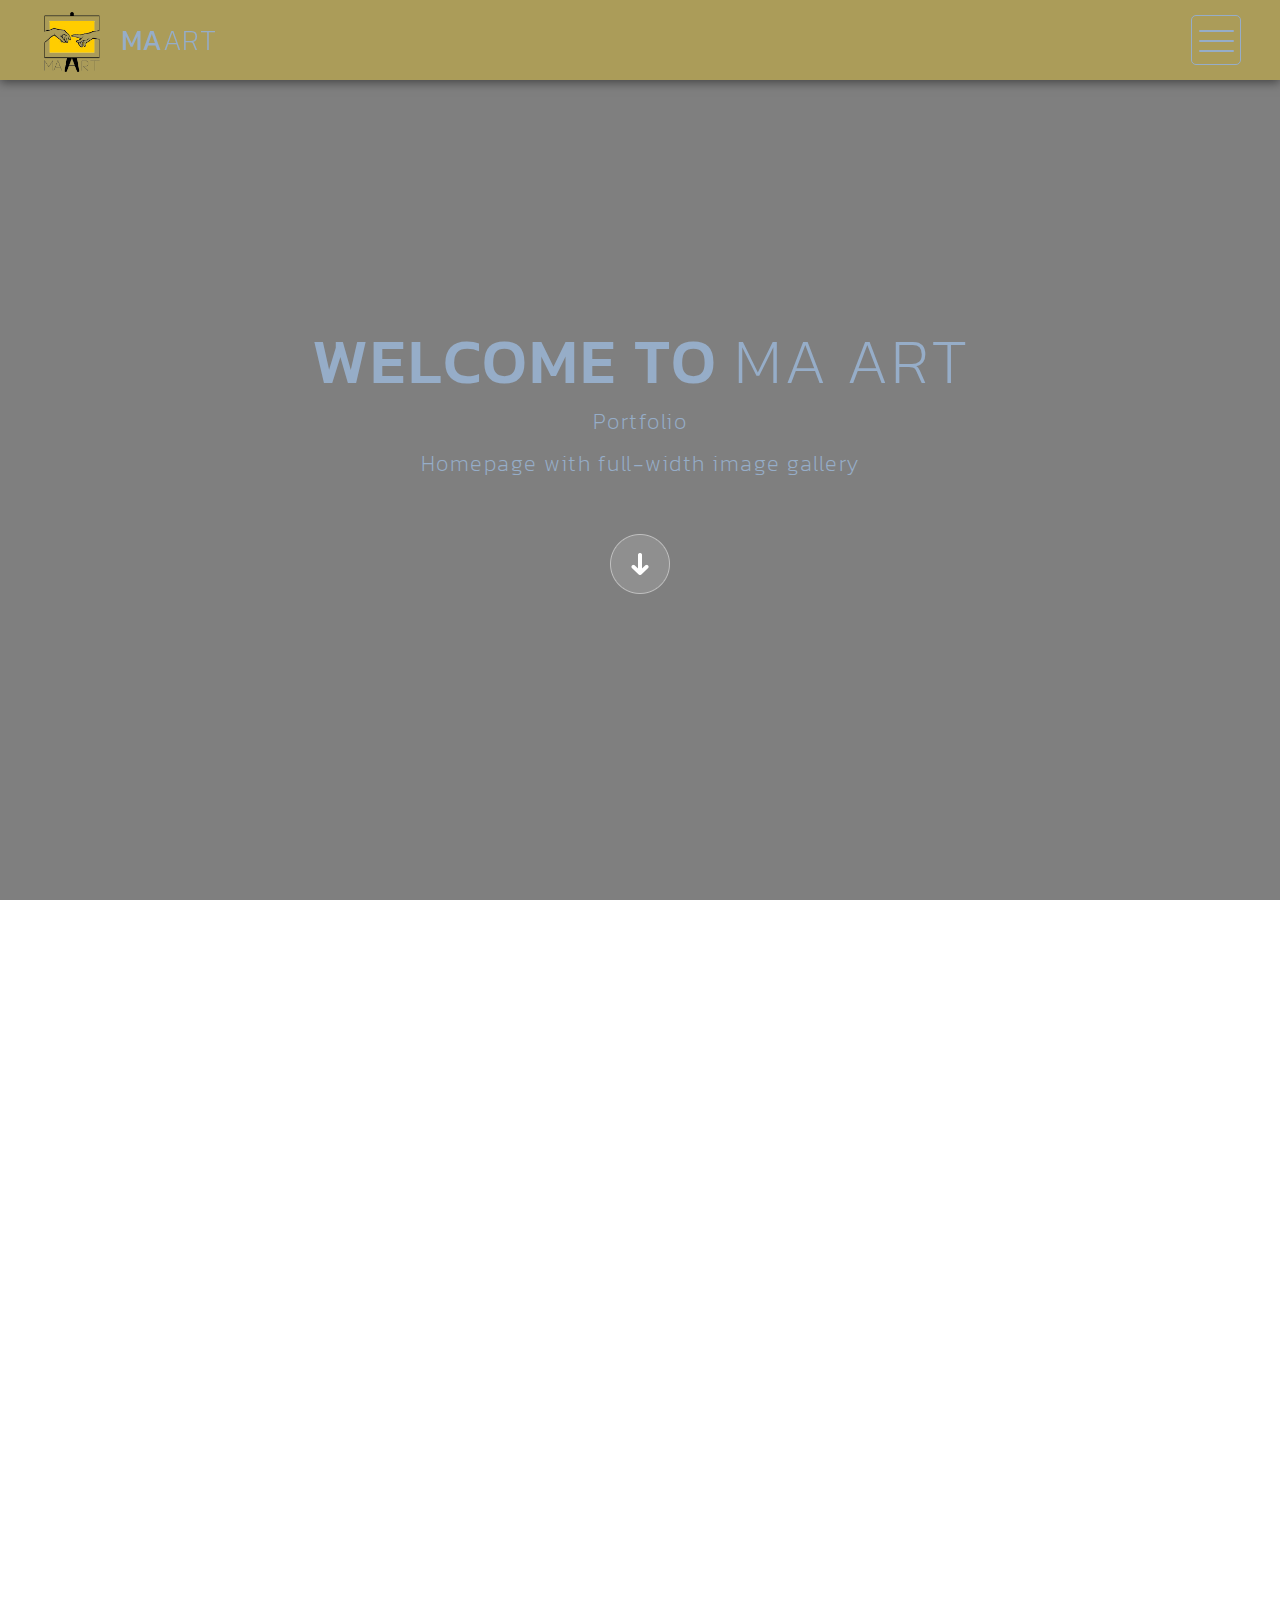
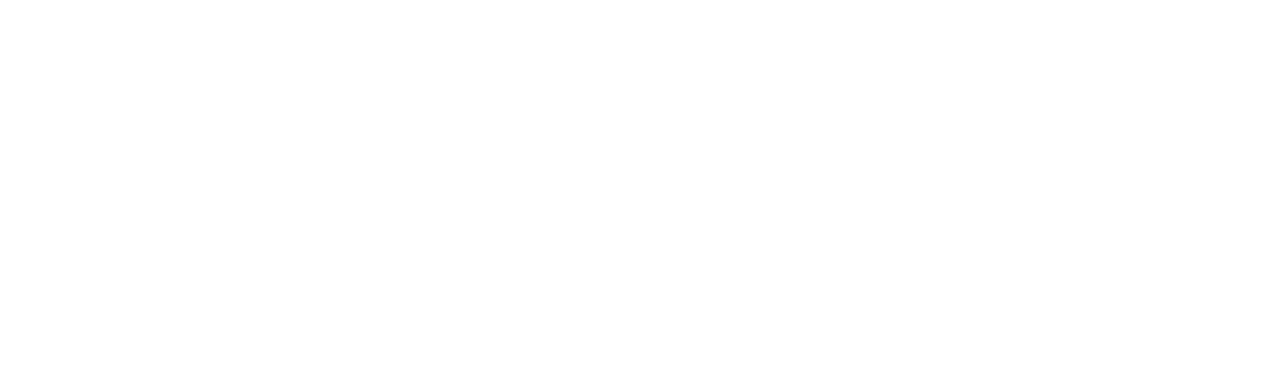
==== commit 2094a063: "title" ====
--- a/index.html
+++ b/index.html
@@ -3,7 +3,7 @@
     <head>
         <meta charset="utf-8">
         <meta http-equiv="X-UA-Compatible" content="IE=edge,chrome=1">
-  		<title>Highway - Free CSS Template</title>
+  		<title>MA - ART</title>
 <!-- 
 
 Highway Template
--- a/css/templatemo-style.css
+++ b/css/templatemo-style.css
@@ -39,7 +39,7 @@
 .page-heading .heading-content h1 {
   font-size: 32px;
   text-transform: uppercase;
-  color: #fff;
+  color: #df2935;
   letter-spacing: 1px;
   background-color: rgba(250,250,250,0.1);
   display: inline-block;
@@ -66,7 +66,7 @@
   font-size: 28px;
   line-height: 80px;
   text-transform: uppercase;
-  color: #fff;
+  color: #96ADC8;
   text-decoration: none;
   letter-spacing: 0.5px;
 }
@@ -89,7 +89,7 @@
 
 .menu-icon {
   background: transparent;
-  border: 1px solid #fff;
+  border: 1px solid #96ADC8;
   width: 50px;
   height: 50px;
   margin: 15px 39px 0 auto;
@@ -106,7 +106,7 @@
   border-radius: 1px;
   height: 2px;
   width: 35px;
-  background: white;
+  background: #96ADC8;
   position: absolute;
   left: 15%;
   top: 50%;
@@ -149,7 +149,7 @@
 
 .overlay-menu {
   background: rgba(0, 0, 0, 0.95);
-  color: #ffffff;
+  color: #96ADC8fff;
   position: fixed;
   z-index: 100;
   left: 0;
@@ -212,7 +212,7 @@
 .overlay-menu ul li a {
   font-size: 24px;
   font-weight: 300;
-  color: #fff;
+  color: #96ADC8;
   text-decoration: none;
   transition: all 0.5s;
 }
@@ -226,7 +226,7 @@
   margin-top: 60px;
   font-size: 13px;
   text-transform: uppercase;
-  color: #fff;
+  color: #96ADC8;
   font-weight: 200;
   letter-spacing: 0.5px;
   text-align: center;
@@ -277,7 +277,7 @@
 #video-container .video-content .inner h1 {
   font-size: 64px;
   text-transform: uppercase;
-  color: #fff;
+  color: #96ADC8;
   letter-spacing: 2px;
   font-weight: 500;
   text-align: center;
@@ -290,7 +290,7 @@
 
 
 #video-container .video-content .inner p {
-  color: #fff;
+  color: #96ADC8;
   font-size: 22px;
   font-weight: 200;
   letter-spacing: 1.5px;
@@ -299,7 +299,7 @@
 }
 
 #video-container .video-content .inner a {
-  color: #fff;
+  color: #96ADC8;
   text-decoration: underline;
 }
 
@@ -337,9 +337,13 @@
   position: relative;
   font-size: 22px;
   text-transform: uppercase;
-  color: #fff;
+  color: #96ADC8;
+  background-color: hsla(49, 93%, 53%, 0.37) ;
   display: inline-block;
   padding-left: 20px;
+  padding-top: 10px;
+  padding-bottom: 10px;
+  padding-right: 10px;
   line-height: 15px;
   transform: translateY(25px);
   transition: .5s ease-in-out;
@@ -360,7 +364,7 @@
   font-weight: 300!important;
   letter-spacing: 0.5px;
   font-size: 14px;
-  color: #fff;
+  color: #96ADC8;
   opacity: 0;
   transform: translateY(10px);
   transition: .5s ease-in-out;
@@ -441,7 +445,7 @@
   border-bottom: none;
 }
 .modal-header h3 {
-  color: #fff;
+  color: #96ADC8;
   font-weight: 400;
   letter-spacing: 1px;
   font-size: 64px;
@@ -458,7 +462,7 @@
 .modal-content .close-btn {
   position: absolute;
   z-index: 99999999;
-  color: #fff;
+  color: #96ADC8;
   right: 38px;
   top: 15px;
   width: 50px;
@@ -477,7 +481,7 @@
   padding-left: 15px;
   font-size: 14px;
   font-weight: 200;
-  color: #fff;
+  color: #96ADC8;
   background-color: rgba(250, 250, 250, 0.15);
   outline: none;
   border: none;
@@ -496,7 +500,7 @@
   padding-top: 10px;
   font-size: 14px;
   font-weight: 200;
-  color: #fff;
+  color: #96ADC8;
   background-color: rgba(250, 250, 250, 0.15);
   outline: none;
   border: none;
@@ -516,9 +520,9 @@
   text-transform: uppercase;
   font-weight: 600;
   background-color: transparent;
-  color: #fff;
+  color: #96ADC8;
   letter-spacing: 2px;
-  border-bottom: 3px solid #fff;
+  border-bottom: 3px solid #96ADC8;
   display: inline-block;
   padding: 0px 0px 3px 0px;
   transition: all 0.5s;
@@ -566,7 +570,7 @@
 
 footer p {
   text-align: center;
-  color: #fff;
+  color: #96ADC8;
   font-weight: 200;
   font-size: 13px;
   text-transform: uppercase;
@@ -637,7 +641,7 @@
   position: relative;
   font-size: 22px;
   text-transform: uppercase;
-  color: #fff;
+  color: #96ADC8;
   display: inline-block;
   padding-left: 20px;
   line-height: 15px;
@@ -660,7 +664,7 @@
   font-weight: 300!important;
   letter-spacing: 0.5px;
   font-size: 14px;
-  color: #fff;
+  color: #96ADC8;
   opacity: 0;
   transform: translateY(10px);
   transition: .5s ease-in-out;
@@ -704,7 +708,7 @@
   position: relative;
   font-size: 22px;
   text-transform: uppercase;
-  color: #fff;
+  color: #96ADC8;
   display: inline-block;
   padding-left: 20px;
   line-height: 15px;
@@ -727,7 +731,7 @@
   font-weight: 300!important;
   letter-spacing: 0.5px;
   font-size: 14px;
-  color: #fff;
+  color: #96ADC8;
   opacity: 0;
   transform: translateY(10px);
   transition: .5s ease-in-out;
@@ -753,7 +757,7 @@
   text-transform: uppercase;
   text-decoration: none;
   letter-spacing: 1px;
-  color: #fff;
+  color: #96ADC8;
   background-color: #313131;
   transition: all 0.5s;
  }
@@ -795,7 +799,7 @@
 
 .services .service-item h4 {
   margin-top: 20px;
-  color: #fff;
+  color: #96ADC8;
   font-size: 20px;
   text-transform: capitalize;
   letter-spacing: 0.5px;
@@ -825,7 +829,7 @@
   background-color: rgba(0,0,0,0.8);
   text-align: left;
   padding: 150px 60px;
-  color: #fff;
+  color: #96ADC8;
 }
 
 .more-about-us .content h2 {
@@ -845,7 +849,7 @@
 }
 
 .more-about-us .content p {
-  color: #fff;
+  color: #96ADC8;
   font-size: 16px;
   font-weight: 300;
   line-height: 28px;
@@ -860,9 +864,9 @@
   text-transform: uppercase;
   font-weight: 600;
   background-color: transparent;
-  color: #fff;
+  color: #96ADC8;
   letter-spacing: 2px;
-  border-bottom: 3px solid #fff;
+  border-bottom: 3px solid #96ADC8;
   padding-bottom: 3px;
   text-decoration: none;
   transition: all 0.5s;
@@ -914,7 +918,7 @@
 .pricing-tables .table-item ul li {
   font-size: 15px;
   font-weight: 300;
-  color: #fff;
+  color: #96ADC8;
   letter-spacing: 0.5px;
   margin: 15px 0px;
 }
@@ -981,7 +985,7 @@
 .blog-post .text-content span {
   font-size: 16px;
   font-weight: 200;
-  color: #fff;
+  color: #96ADC8;
   letter-spacing: 0.5px;
 }
 
@@ -993,7 +997,7 @@
 .blog-post .text-content h2 {
   margin-top: 5px;
   font-size: 36px;
-  color: #fff;
+  color: #96ADC8;
   letter-spacing: 0.5px;
   text-transform: capitalize;
   font-weight: 300;
@@ -1016,9 +1020,9 @@
   text-transform: uppercase;
   font-weight: 600;
   background-color: transparent;
-  color: #fff;
+  color: #96ADC8;
   letter-spacing: 2px;
-  border-bottom: 3px solid #fff;
+  border-bottom: 3px solid #96ADC8;
   padding-bottom: 3px;
   text-decoration: none;
   transition: all 0.5s;
@@ -1045,7 +1049,7 @@
 
 .blog-entries .page-number li.active a {
   color: #232323;
-  background-color: #fff;
+  background-color: #96ADC8;
 }
 
 .blog-entries .page-number li.active a:hover {
@@ -1054,7 +1058,7 @@
 
 .blog-entries .page-number li a {
   font-size: 18px;
-  color: #fff;
+  color: #96ADC8;
   text-decoration: none;
   width: 50px;
   height: 50px;
@@ -1085,7 +1089,7 @@
 .single-blog-post .text-content span {
   font-size: 16px;
   font-weight: 200;
-  color: #fff;
+  color: #96ADC8;
   letter-spacing: 0.5px;
   border-bottom: 1px solid #414141;
   padding-bottom: 25px;
@@ -1102,7 +1106,7 @@
 .single-blog-post .text-content h2 {
   margin-top: 0px;
   font-size: 36px;
-  color: #fff;
+  color: #96ADC8;
   letter-spacing: 0.5px;
   text-transform: capitalize;
   font-weight: 300;
@@ -1130,7 +1134,7 @@
 }
 
 .single-blog-post .tags-share ul li:first-child {
-  color: #fff;
+  color: #96ADC8;
   font-size: 16px;
   font-weight: 200;
   letter-spacing: 0.5px;
@@ -1138,7 +1142,7 @@
 
 .single-blog-post .tags-share ul li {
   display: inline-block;
-  color: #fff;
+  color: #96ADC8;
 }
 
 .single-blog-post .tags-share ul li a {
@@ -1164,7 +1168,7 @@
   height: 50px;
   line-height: 50px;
   padding-left: 15px;
-  color: #fff;
+  color: #96ADC8;
   font-size: 15px;
   font-weight: 300;
   border-radius: 0px;
@@ -1175,7 +1179,7 @@
 .sidebar-heding h2 {
   font-size: 20px;
   text-transform: capitalize;
-  color: #fff;
+  color: #96ADC8;
   margin-top: 40px;
   letter-spacing: 0.5px;
   padding-bottom: 10px;
@@ -1200,7 +1204,7 @@
 .archives ul li a, .categories ul li a {
   font-size: 15px;
   font-weight: 200;
-  color: #fff;
+  color: #96ADC8;
   text-decoration: none;
   letter-spacing: 0.5px;
   transition: all 0.5s;
@@ -1240,7 +1244,7 @@
   margin-top: 0px;
   display: block;
   font-size: 16px;
-  color: #fff;
+  color: #96ADC8;
   letter-spacing: 0.5px;
 }
 
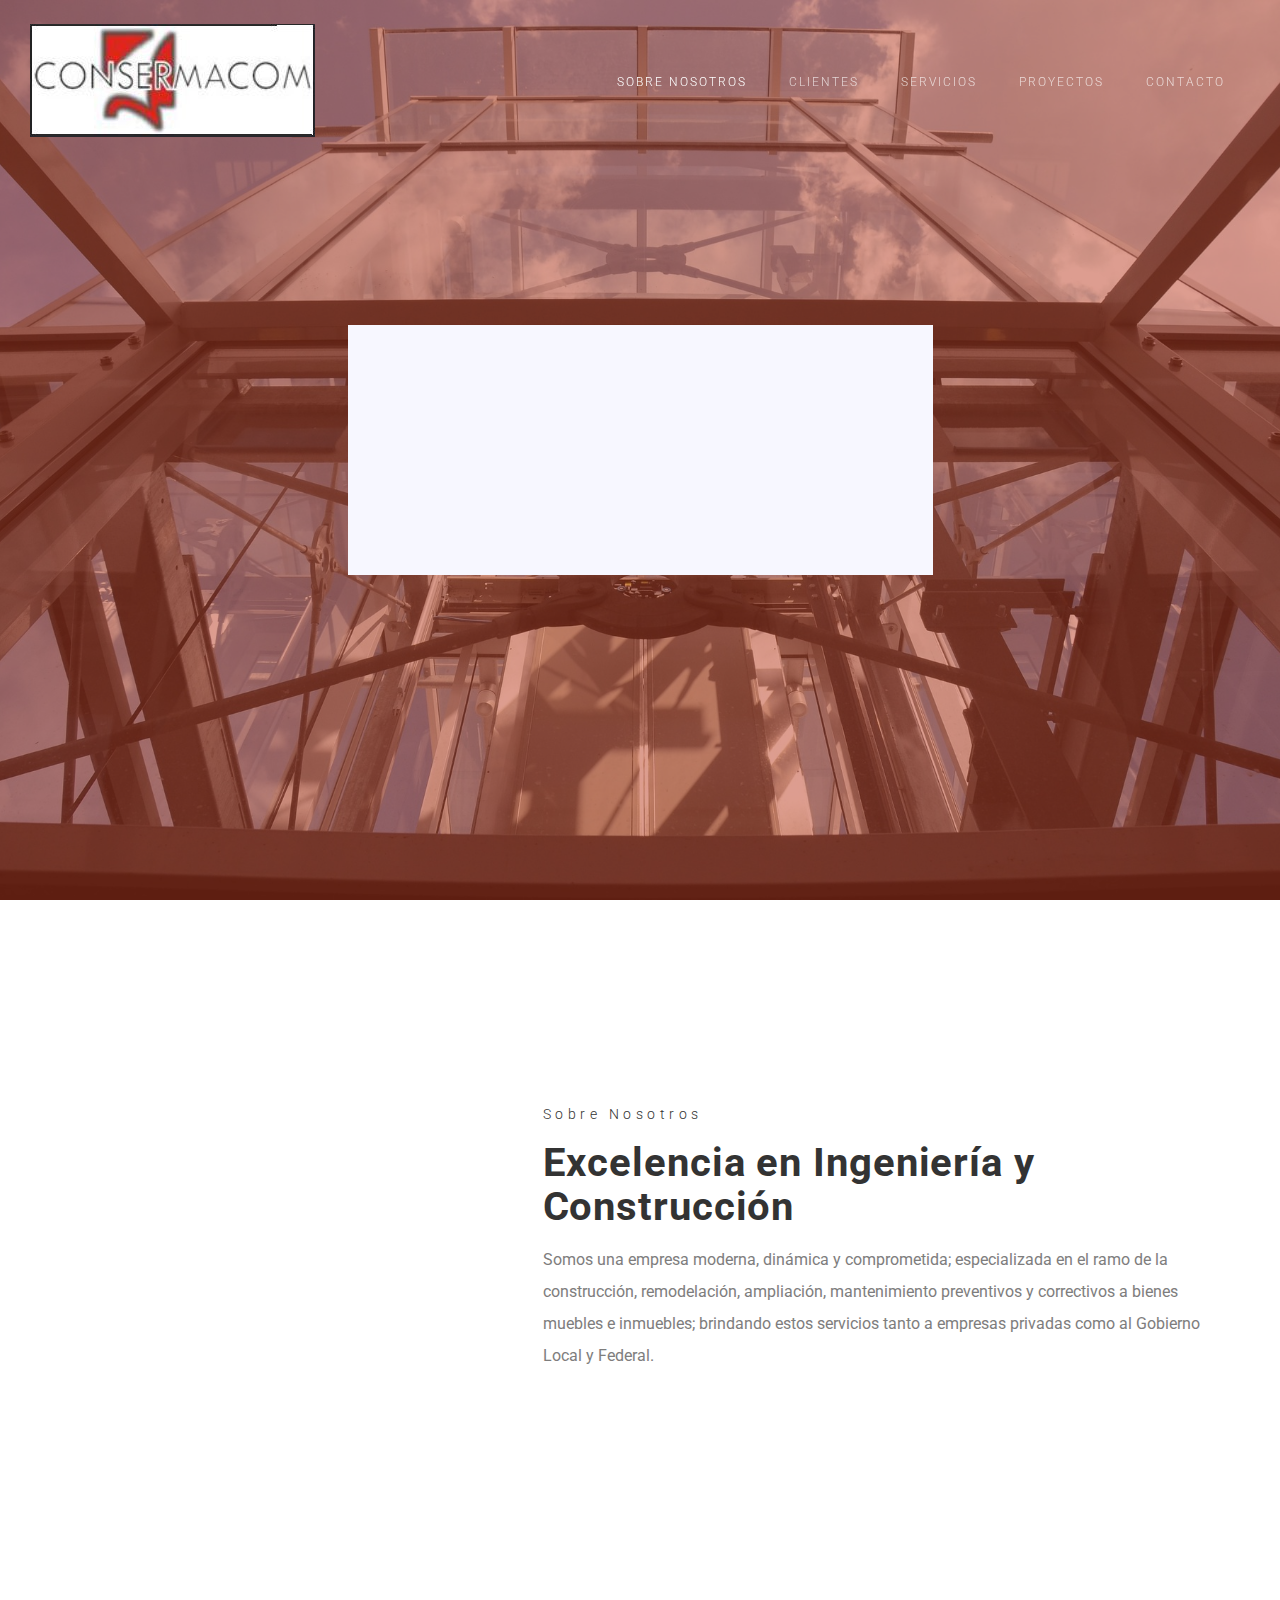
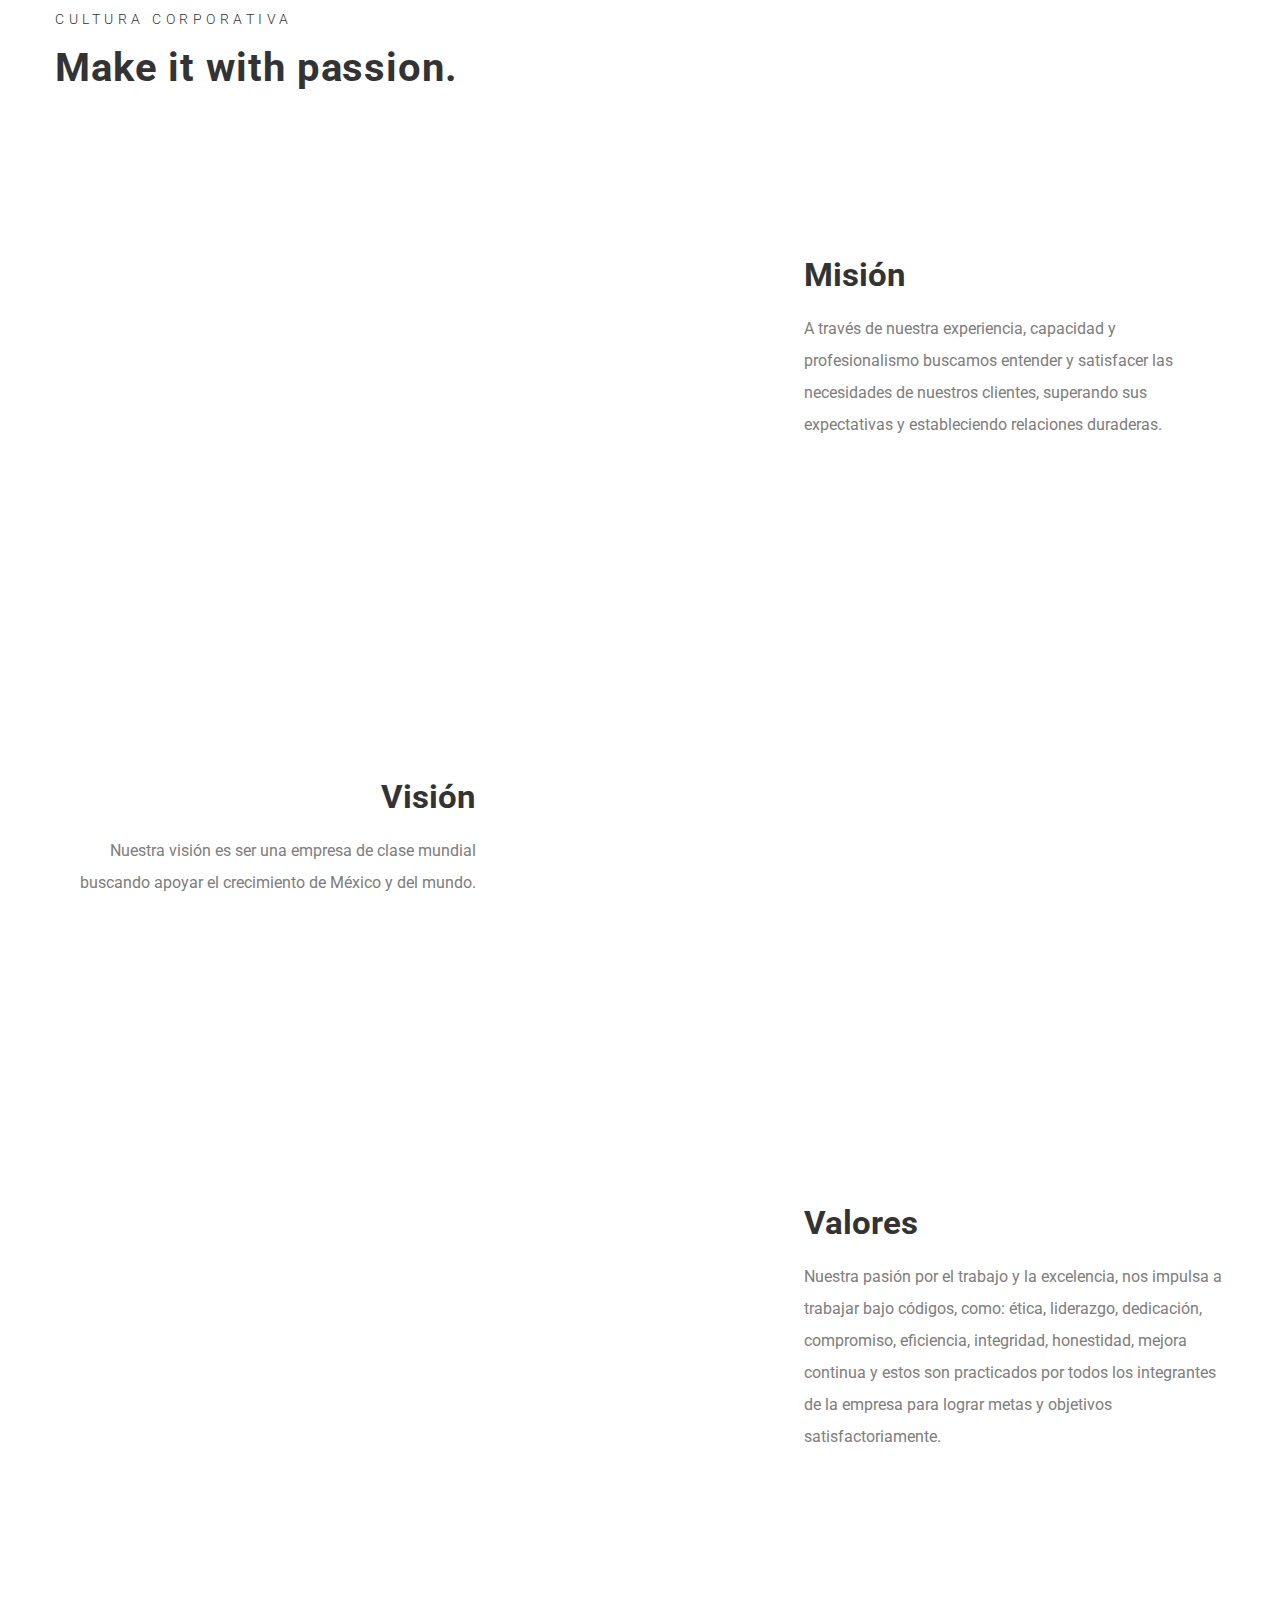
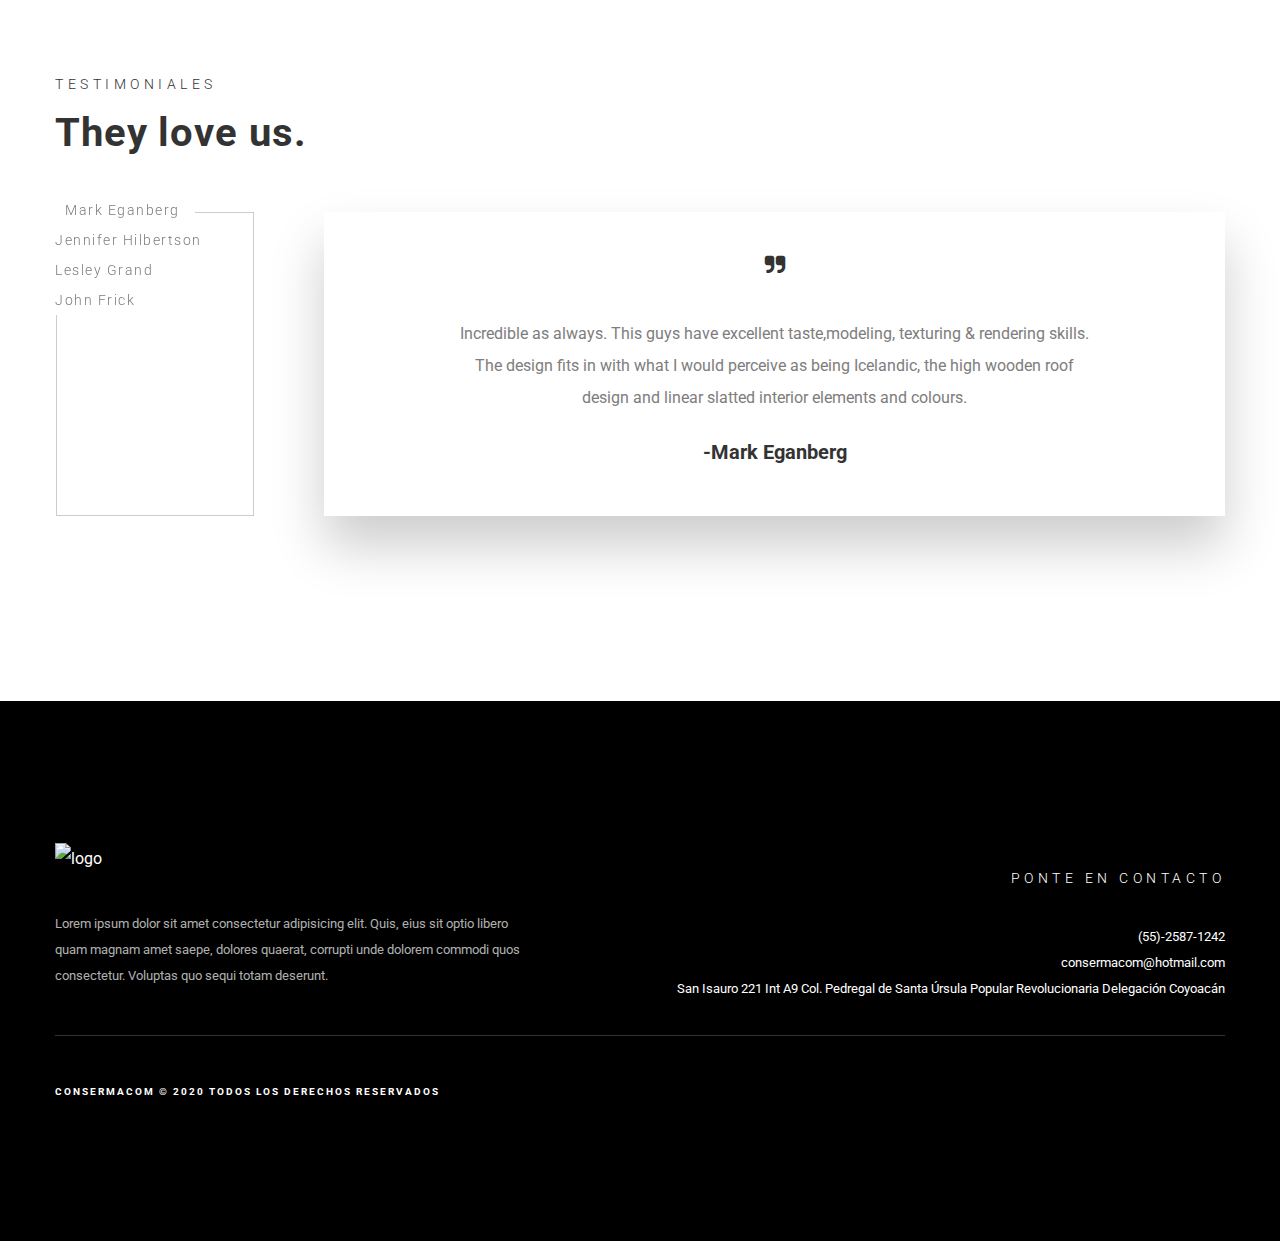
==== commit 926d5848: "Daniela" ====
--- a/index.html
+++ b/index.html
@@ -1,244 +1,808 @@
 <!DOCTYPE html>
-<html>
-    <head>
-        <meta charset="utf-8">
-        <meta http-equiv="X-UA-Compatible" content="IE=edge,chrome=1">
-  		<title>MA - ART</title>
-<!-- 
-
-Highway Template
-
-https://templatemo.com/tm-520-highway
-
--->
-        <meta name="description" content="">
-        <meta name="viewport" content="width=device-width, initial-scale=1">
-        <link rel="apple-touch-icon" href="apple-touch-icon.png">
-        <link href="img/favicon.ico" rel="shortcut icon"/>
-        <link rel="stylesheet" href="css/bootstrap.min.css">
-        <link rel="stylesheet" href="css/bootstrap-theme.min.css">
-        <link rel="stylesheet" href="css/fontAwesome.css">
-        <link rel="stylesheet" href="css/light-box.css">
-        <link rel="stylesheet" href="css/templatemo-style.css">
-
-        <link href="https://fonts.googleapis.com/css?family=Kanit:100,200,300,400,500,600,700,800,900" rel="stylesheet">
-
-        <script src="js/vendor/modernizr-2.8.3-respond-1.4.2.min.js"></script>
-    </head>
+<html lang="es">
+
+<head>
+    <meta charset="UTF-8">
+    <meta name="viewport" content="width=device-width, initial-scale=1.0">
+    <meta http-equiv="X-UA-Compatible" content="ie=edge">
+    <meta name="format-detection" content="telephone=no" />
+    <title>Consermacom</title>
+
+    <link rel="stylesheet" href="https://fonts.googleapis.com/css?family=Roboto:100,300,400,500,700">
+    <link rel="stylesheet" href="css/swiper.min.css">
+    <link rel="stylesheet" href="css/slick.min.css">
+    <link rel="stylesheet" href="css/magnific-popup.css">
+    <link rel="stylesheet" href="font-awesome/css/font-awesome.min.css">
+    <link rel="stylesheet" href="css/et-line-font.css">
+    <link rel="stylesheet" href="css/before-after.min.css">
+    <link rel="stylesheet" href="css/bootstrap.min.css">
+    <link rel="stylesheet" href="css/unit-test.css">
+    <link rel="stylesheet" href="css/style.css?v=9">
+    <link rel="stylesheet" href="css/main.css">
+
+
+</head>
 
 <body>
-
-    <nav style="background-color: hsla(49, 93%, 53%, 0.37);">
-        <div class="logo">
-            <a href="index.html"><img src="img/MART.png" alt="logo" style="width: 20%;"> MA<em>ART</em></a>
+    <!--PRELOADER-->
+    <!-- <div class="prague-loader">
+        <div class="prague-loader-wrapper">
+            <div class="prague-loader-bar">
+                PRAGUE
+            </div>
         </div>
-        <div class="menu-icon">
-        <span></span>
-      </div>
-    </nav>
-
-    <div id="video-container">
-        <div class="video-overlay"></div>
-        <div class="video-content">
-            <div class="inner">
-              <h1>Welcome to <em>MA ART</em></h1>
-              <p>Portfolio</p>
-              <p>Homepage with full-width image gallery</p>
-                <div class="scroll-icon">
-                    <a class="scrollTo" data-scrollTo="portfolio" href="#"><img src="img/scroll-icon.png" alt=""></a>
-                </div>    
-            </div>
+    </div> -->
+    <!--/PRELOADER-->
+
+    <!--HEADER-->
+    <header class="prague-header simple sticky-menu sticky-mobile-menu light ">
+        <!--LOGO-->
+        <div class="prague-logo">
+            <a href="index.html">
+                <img src="img/home/captura.jpg" class="image_logo" alt="logo" /></a>
         </div>
-        <video autoplay="" loop="" muted>
-        	<source src="highway-loop.mp4" type="video/mp4" />
-        </video>
+        <!--/LOGO-->
+
+        <div class="prague-header-wrapper">
+
+            <!--NAVIGATION-->
+            <div class="prague-navigation">
+                <div class="pargue-navigation-wrapper">
+                    <div class="prague-navigation-inner">
+
+
+                        <nav>
+                            <ul class="main-menu">
+                                <li
+                                    class="menu-item menu-item-type-custom menu-item-object-custom current-menu-ancestor current-menu-parent menu-item-has-children ">
+                                    <a href="index.html">Sobre Nosotros</a>
+                                    <!--<ul class="sub-menu">
+                                        <li
+                                            class="menu-item menu-item-type-post_type menu-item-object-page menu-item-home current-menu-item page_item page-item-1599 current_page_item">
+                                            <a href="index.html">Main Home</a></li>
+                                        <li class="menu-item menu-item-type-post_type menu-item-object-page"><a
+                                                href="minimalist-home.html">Minimalist
+                                                Home</a></li>
+                                        <li class="menu-item menu-item-type-post_type menu-item-object-page"><a
+                                                href="onepage-home.html">OnePage
+                                                Home</a></li>
+                                        <li class="menu-item menu-item-type-post_type menu-item-object-page"><a
+                                                href="work-film-strip.html">Film
+                                                Strip</a></li>
+                                        <li class="menu-item menu-item-type-post_type menu-item-object-page"><a
+                                                href="work-category-list.html">Category
+                                                List</a></li>
+                                        <li class="menu-item menu-item-type-post_type menu-item-object-page"><a
+                                                href="revolution-slider.html">Revolution
+                                                Slider</a></li>
+                                        <li class="menu-item menu-item-type-post_type menu-item-object-page"><a
+                                                href="work-timeline-images.html">Timeline
+                                                Projects</a></li>
+                                        <li class="menu-item menu-item-type-post_type menu-item-object-page"><a
+                                                href="creative-banner.html">Creative
+                                                Banner</a></li>
+                                        <li class="menu-item menu-item-type-post_type menu-item-object-page"><a
+                                                href="projects.html">Projects</a></li>
+                                        <li class="menu-item menu-item-type-post_type menu-item-object-page"><a
+                                                href="parallax-presentation.html">Parallax
+                                                Presentation</a></li>
+                                        <li class="menu-item menu-item-type-post_type menu-item-object-page"><a
+                                                href="parallax-with-text.html">Parallax
+                                                With Text</a></li>
+                                        <li class="menu-item menu-item-type-post_type menu-item-object-page"><a
+                                                href="simple.html">Simple</a></li>
+                                        <li class="menu-item menu-item-type-post_type menu-item-object-page"><a
+                                                href="splitted-screen.html">Splitted
+                                                Screen</a></li>
+                                        <li class="menu-item menu-item-type-post_type menu-item-object-page"><a
+                                                href="splitted-creative-banner.html">Splitted
+                                                Creative Banner</a></li>
+                                        <li class="menu-item menu-item-type-post_type menu-item-object-page"><a
+                                                href="columns-gallery.html">Creative
+                                                gallery</a></li>
+                                        <li class="menu-item menu-item-type-post_type menu-item-object-page"><a
+                                                href="slider.html">Slider</a></li>
+                                        <li class="menu-item menu-item-type-post_type menu-item-object-page"><a
+                                                href="before-after.html">Before
+                                                &#038; After</a></li>
+                                        <li class="menu-item menu-item-type-post_type menu-item-object-page"><a
+                                                href="fullscreen-slider.html">Fullscreen
+                                                Slider</a></li>
+                                        <li class="menu-item menu-item-type-post_type menu-item-object-page"><a
+                                                href="video-background.html">Video
+                                                Background</a></li>
+                                        <li class="menu-item menu-item-type-post_type menu-item-object-page"><a
+                                                href="interior-design-showcase.html">Interior
+                                                Design Showcase</a></li>
+                                        <li class="menu-item menu-item-type-post_type menu-item-object-page"><a
+                                                href="carousel-showcase.html">Carousel
+                                                showcase</a></li>
+                                        <li class="menu-item menu-item-type-post_type menu-item-object-page"><a
+                                                href="split-slider.html">Split
+                                                Slider</a></li> 
+                                    </ul>-->
+                                </li>
+                                <li
+                                    class="menu-item menu-item-type-custom menu-item-object-custom curemenu-item-has-children">
+                                    <a href="#">Clientes</a>
+                                    <ul class="sub-menu">
+                                        <li
+                                            class="menu-item menu-item-type-custom menu-item-object-custom menu-item-has-children">
+                                            <a href="#">About</a>
+                                            <ul class="sub-menu">
+                                                <li class="menu-item menu-item-type-post_type menu-item-object-page"><a
+                                                        href="about-me.html">About Me</a></li>
+                                                <li class="menu-item menu-item-type-post_type menu-item-object-page"><a
+                                                        href="about-us.html">About Us</a></li>
+                                                <li class="menu-item menu-item-type-post_type menu-item-object-page"><a
+                                                        href="work-process.html">Work Process</a></li>
+                                            </ul>
+                                        </li>
+                                        <li
+                                            class="menu-item menu-item-type-post_type menu-item-object-page menu-item-has-children">
+                                            <a href="services.html">Services</a>
+                                            <ul class="sub-menu">
+                                                <li
+                                                    class="menu-item menu-item-type-post_type menu-item-object-services">
+                                                    <a href="planning.html">Services Details</a></li>
+                                            </ul>
+                                        </li>
+                                        <li class="menu-item menu-item-type-post_type menu-item-object-page"><a
+                                                href="bibliography.html">Bibliography</a></li>
+                                        <li class="menu-item menu-item-type-post_type menu-item-object-page"><a
+                                                href="media.html">Media</a></li>
+                                        <li class="menu-item menu-item-type-post_type menu-item-object-page"><a
+                                                href="exhibition.html">Exhibition</a></li>
+                                        <li class="menu-item menu-item-type-post_type menu-item-object-page"><a
+                                                href="clients.html">Clients</a></li>
+                                        <li
+                                            class="menu-item menu-item-type-custom menu-item-object-custom menu-item-has-children">
+                                            <a href="#">Pricing</a>
+                                            <ul class="sub-menu">
+                                                <li class="menu-item menu-item-type-post_type menu-item-object-page"><a
+                                                        href="pricing-image.html">Pricing Image</a></li>
+                                                <li class="menu-item menu-item-type-post_type menu-item-object-page"><a
+                                                        href="pricing-simple.html">Pricing Simple</a></li>
+                                            </ul>
+                                        </li>
+                                        <li
+                                            class="menu-item menu-item-type-custom menu-item-object-custom menu-item-has-children">
+                                            <a href="#">Contact</a>
+                                            <ul class="sub-menu">
+                                                <li class="menu-item menu-item-type-post_type menu-item-object-page"><a
+                                                        href="contact-me.html">Contact Me</a></li>
+                                                <li class="menu-item menu-item-type-post_type menu-item-object-page"><a
+                                                        href="contact-us.html">Contact Us</a></li>
+                                            </ul>
+                                        </li>
+                                        <li
+                                            class="menu-item menu-item-type-custom menu-item-object-custom menu-item-has-children">
+                                            <a href="#">Other Pages</a>
+                                            <ul class="sub-menu">
+                                                <li class="menu-item menu-item-type-post_type menu-item-object-page"><a
+                                                        href="coming-soon.html">Coming Soon</a></li>
+                                                <li class="menu-item menu-item-type-post_type menu-item-object-page"><a
+                                                        href="protected-page.html">Protected Page</a></li>
+                                                <li class="menu-item menu-item-type-custom menu-item-object-custom"><a
+                                                        href="404.html">Error Page</a></li>
+                                            </ul>
+                                        </li>
+                                    </ul>
+                                </li>
+                                <li
+                                    class="menu-item menu-item-type-custom menu-item-object-custom menu-item-has-children">
+                                    <a href="#">Servicios</a>
+                                    <ul class="sub-menu">
+                                        <li class="menu-item menu-item-type-post_type menu-item-object-page"><a
+                                                href="work-list.html">Work
+                                                List</a></li>
+                                        <li class="menu-item menu-item-type-post_type menu-item-object-page"><a
+                                                href="work-grid.html">Work
+                                                Grid</a></li>
+                                        <li class="menu-item menu-item-type-post_type menu-item-object-page"><a
+                                                href="work-masonry.html">Work
+                                                Masonry</a></li>
+                                        <li class="menu-item menu-item-type-post_type menu-item-object-page"><a
+                                                href="work-film-strip.html">Work
+                                                Film Strip</a></li>
+                                        <li class="menu-item menu-item-type-post_type menu-item-object-page"><a
+                                                href="work-category-list.html">Work
+                                                Category List</a></li>
+                                        <li class="menu-item menu-item-type-post_type menu-item-object-page"><a
+                                                href="work-timeline-list.html">Work
+                                                Timeline List</a></li>
+                                        <li class="menu-item menu-item-type-post_type menu-item-object-page"><a
+                                                href="work-timeline-images.html">Work
+                                                Timeline Images</a></li>
+                                        <li class="menu-item menu-item-type-post_type menu-item-object-page"><a
+                                                href="work-pinterest.html">Work
+                                                Pinterest</a></li>
+                                        <li class="menu-item menu-item-type-post_type menu-item-object-page"><a
+                                                href="fullscreen-projects.html">Work
+                                                Fullscreen</a></li>
+                                    </ul>
+                                </li>
+                                <li
+                                    class="menu-item menu-item-type-custom menu-item-object-custom menu-item-has-children">
+                                    <a href="#">Proyectos</a>
+                                    <ul class="sub-menu">
+                                        <li class="menu-item menu-item-type-post_type menu-item-object-projects"><a
+                                                href="daniel-moore-appartaments.html">Parallax</a></li>
+                                        <li class="menu-item menu-item-type-post_type menu-item-object-projects"><a
+                                                href="pastel-tones-design.html">Parallax With Text</a></li>
+                                        <li class="menu-item menu-item-type-post_type menu-item-object-projects"><a
+                                                href="henders-tragers-villa.html">Simple</a></li>
+                                        <li class="menu-item menu-item-type-post_type menu-item-object-projects"><a
+                                                href="stone-krow-house.html">Splitted Screen</a></li>
+                                        <li class="menu-item menu-item-type-post_type menu-item-object-projects"><a
+                                                href="mountain-house.html">Splitted Creative Banner</a></li>
+                                        <li class="menu-item menu-item-type-post_type menu-item-object-projects"><a
+                                                href="tycoon-office-interior-design.html">Columns Gallery</a></li>
+                                        <li class="menu-item menu-item-type-post_type menu-item-object-projects"><a
+                                                href="alto-furniture.html">Slider</a></li>
+                                        <li class="menu-item menu-item-type-post_type menu-item-object-projects"><a
+                                                href="alto-furniture-2.html">Before &#038; After</a></li>
+                                        <li class="menu-item menu-item-type-post_type menu-item-object-projects"><a
+                                                href="luxurious-apartment.html">Fullscreen Slider</a></li>
+                                    </ul>
+                                </li>
+                                <li
+                                    class="menu-item menu-item-type-post_type menu-item-object-page menu-item-has-children">
+                                    <a href="shop.html">Contacto</a>
+                                    <ul class="sub-menu">
+                                        <li class="menu-item menu-item-type-post_type menu-item-object-product"><a
+                                                href="soft-chair.html">Product
+                                                Details</a></li>
+                                    </ul>
+                                </li>
+                            
+                            </ul>
+                        </nav>
+
+                    </div>
+                </div>
+            </div>
+            <!--/NAVIGATION-->
+
+
+            <!-- mobile icon -->
+            <div class="prague-nav-menu-icon">
+                <a href="#">
+                    <i></i>
+                </a>
+            </div>
+            <!-- /mobile icon -->
+
+            <!--SOCIAL-->
+            <!-- <div class="prague-social-nav">
+                <a href="#">
+                    <i class="fa fa-chain-broken" aria-hidden="true"></i>
+                </a>
+
+                <ul class="social-content">
+                    <li>
+                        <a target="_blank" href="">
+                            <i aria-hidden="true" class="fa fa-instagram"></i>
+                        </a>
+                    </li>
+                    <li>
+                        <a target="_blank" href="">
+                            <i aria-hidden="true" class="fa fa-twitter"></i>
+                        </a>
+                    </li>
+                    <li>
+                        <a target="_blank" href="">
+                            <i aria-hidden="true" class="fa fa-facebook"></i>
+                        </a>
+                    </li>
+                    <li>
+                        <a target="_blank" href="">
+                            <i aria-hidden="true" class="fa fa-pinterest-p"></i>
+                        </a>
+                    </li>
+                </ul>
+
+            </div> -->
+            <!--/SOCIAL-->
+
+        </div>
+    </header>
+    <!--END HEADER-->
+
+    <!--MAIN BODY-->
+    <div class="row">
+        <div class="col-xs-12 no-padd">
+            <div class="container-fluid top-banner no-padd  big fullheight light">
+                <img src="img/home/9b437744429717.5812370040b1c.jpg" class="s-img-switch" alt="top-banner image" />
+                <span class="overlay"></span>
+                <div class="content">
+                    <div class="containe">
+                        <div class="box">
+
+                            <div class="title">
+                                <span class="block"></span>
+                                <h1>Consermacom S.A de C.V<span></span></h1>
+                            </div>
+                            <br>
+                            <br>
+                            <div class="role">
+                                <div class="block"></div>
+                                <p>Excelencia en ingeniería y construcción</p>
+                            </div>
+
+                        </div>
+                    </div>
+                    <!-- <div class="prague-svg-animation-text"></div>
+                    <div class="subtitle">PARIS, FRANCE</div>
+                    <h1 class="title">Rehabilitation of the Eastern Sector<br />
+                        of Jussieu Campus</h1>
+                    <div class="description">
+                        <p>Jussieu Campus represents a major Parisian amenity, both by the quality f scientific
+                            teaching performed in</p>
+                        <p>is universities and by the site dimension itself.</p>
+                    </div>
+                    <a href="work-grid.html" class="a-btn creative" target=" _blank">
+                        <span class="a-btn-line "></span>EXPLORE IT</a> -->
+                </div>
+                <div class="top-banner-cursor"></div>
+            </div>
+        </div>
     </div>
 
-
-    <div class="full-screen-portfolio" id="portfolio">
-        <div class="container-fluid">
-            <div class="col-md-4 col-sm-6">
-                <div class="portfolio-item">
-                    <a href="img/big_portfolio_item_4.png" data-lightbox="image-1"><div class="thumb">
-                        <div class="hover-effect">
-                            <div class="hover-content">
-                                <h1>Biodiesel <em>squid</em></h1>
-                                <p>Awesome Subtittle Goes Here</p>
+    <div class="container no-padd">
+        <div class="row-fluid  margin-lg-140t margin-sm-70t">
+            <div
+                class="col-sm-8 col-lg-offset-0 no-padd col-lg-4 col-md-offset-0 col-md-5 col-sm-offset-2 col-xs-12  margin-lg-65t margin-sm-0t">
+                <div class="vc_column-inner margin-minus-left">
+                    <div class="prague-counter  alone_item no-figure">
+
+                        <div class="figures ">
+                            <!-- triangle -->
+                        </div>
+
+                        <div class="counter-outer" style="padding:15px;">
+
+                            <img src="#" data-lazy-src="img/home/stock-photo-66175729.jpg" alt="experience image"
+                                class="prague-counter-img s-img-switch">
+
+                            <div class="numbers">
+                                <svg>
+                                    <defs>
+                                        <mask id="coming_mask_0" x="0" y="0">
+                                            <rect class="coming-alpha" x="0" y="0" width="100%" height="100%"></rect>
+                                            <text class="count number" x="50%" y="45%" text-anchor="middle"
+                                                alignment-baseline="middle">13</text>
+                                            <text class="count title" x="50%" y="70%" text-anchor="middle"
+                                                alignment-baseline="middle">AÑOS DE EXPERIENCIA</text>
+                                        </mask>
+                                    </defs>
+                                    <rect style="-webkit-mask: url(#coming_mask_0); mask: url(#coming_mask_0);"
+                                        class="base" x="0" y="0" width="100%" height="100%"></rect>
+                                </svg>
+
+
+                            </div>
+
+                        </div>
+                    </div>
+                </div>
+            </div>
+            <div
+                class=" no-padd col-sm-12 col-lg-offset-1 col-lg-7 col-md-offset-0 col-md-7 col-sm-offset-0 col-xs-12  margin-sm-20t">
+                <div class="heading  left dark">
+
+                    <div class="subtitle ">Sobre Nosotros</div>
+                    <h2 class="title">Excelencia en Ingeniería y Construcción</h2>
+                    <div class="content ">
+                        <p>Somos una empresa moderna, dinámica y comprometida; especializada
+                            en el ramo de la construcción, remodelación, ampliación, mantenimiento
+                            preventivos y correctivos a bienes muebles e inmuebles; brindando estos
+                            servicios tanto a empresas privadas como al Gobierno Local y Federal.
+                        </p>
+                    </div>
+                </div>
+            </div>
+        </div>
+    </div>
+
+
+    <div class="margin-lg-20t margin-sm-30t">
+        <div class="container">
+            <div class="row">
+
+                <div class="column colum-container col-sm-12 no-padd margin-lg-20b">
+                    <div class="heading  left dark">
+
+                        <div class="subtitle ">CULTURA CORPORATIVA</div>
+                        <h2 class="title">Make it with passion.</h2>
+                    </div>
+                </div>
+
+                <div class="no-padd-left no-padd-right margin-lg-20t">
+                    <div class="wrapper">
+                        <div data-unique-key="139714cb2b9c35c987d2544328454258" class="js-load-more" data-start-page="1"
+                            data-max-page="5" data-next-link="http://prague.loc/page/2/">
+                            <div class="row prague_list prague_count_col1 prague_gap_col10  no-footer-content no-figure prague-load-wrapper"
+                                data-columns="prague_count_col1" data-gap="prague_gap_col10">
+                                <div class="project-list-item">
+                                    <div class="project-list-outer">
+
+                                        <div class="project-list-wrapper">
+
+                                            <div class="project-list-img">
+                                                <img src="#" data-lazy-src="img/home/51f1b143659493.57f77d5c9619a.jpg"
+                                                    class="s-img-switch" alt="seascape-villa image" />
+                                            </div>
+
+                                            <div class="project-list-content">
+
+
+                                                <h3 class="project-list-title"><a href="seascape-villa.html"
+                                                        target="_self"></a>Misión</h3>
+                                                <div class="project-list-excerpt">
+                                                    <p>A través de nuestra experiencia,
+                                                        capacidad y profesionalismo
+                                                        buscamos entender y satisfacer
+                                                        las necesidades de nuestros
+                                                        clientes, superando sus
+                                                        expectativas y estableciendo
+                                                        relaciones duraderas.</p>
+                                                </div>
+                                            </div>
+                                        </div>
+                                    </div>
+                                </div>
+                                <div class="project-list-item  column_paralax">
+                                    <div class="project-list-outer">
+
+                                        <div class="project-list-wrapper">
+
+                                            <div class="project-list-img">
+                                                <img src="#"
+                                                    data-lazy-src="img/home/e55f0243174379.57e5b1bdd7939-e1492696696110.jpg"
+                                                    class="s-img-switch" alt="european-lard-station image" />
+                                            </div>
+
+                                            <div class="project-list-content">
+
+                                                
+
+
+                                                <h3 class="project-list-title"><a href="european-lard-station.html"
+                                                        target="_self"></a>Visión</h3>
+                                                <div class="project-list-excerpt">
+                                                    <p>Nuestra visión es ser una
+                                                        empresa de clase mundial
+                                                        buscando apoyar el
+                                                        crecimiento de México y del
+                                                        mundo.</p>
+
+                                                </div>
+
+                                            </div>
+                                        </div>
+                                    </div>
+                                </div>
+                                <div class="project-list-item">
+                                    <div class="project-list-outer">
+
+
+                                        <div class="project-list-wrapper">
+
+                                            <div class="project-list-img">
+                                                <img src="#" data-lazy-src="img/home/8a1f5243879223.jpg"
+                                                    class="s-img-switch" alt="yabroudi-villa image" />
+                                            </div>
+
+                                            <div class="project-list-content">
+
+                                            
+
+                                                <h3 class="project-list-title"><a href="yabroudi-villa.html"
+                                                        target="_self"></a>Valores</h3>
+                                                <div class="project-list-excerpt">
+                                                    <p>Nuestra pasión por el trabajo y la
+                                                        excelencia, nos impulsa a trabajar bajo
+                                                        códigos, como: ética, liderazgo,
+                                                        dedicación, compromiso, eficiencia,
+                                                        integridad, honestidad, mejora continua
+                                                        y estos son practicados por todos los
+                                                        integrantes de la empresa para lograr
+                                                        metas y objetivos satisfactoriamente.</p>
+                                                </div>
+
+
+                                            </div>
+                                        </div>
+                                    </div>
+                                </div>
+                                <!-- <div class="project-list-item">
+                                    <div class="project-list-outer">
+
+
+                                        <div class="project-list-wrapper">
+
+                                            <div class="project-list-img">
+                                                <img src="#" data-lazy-src="img/home/67162a45076555.58260565e42a0.jpg"
+                                                    class="s-img-switch" alt="cultural-complex-centre image" />
+                                            </div>
+
+                                            <div class="project-list-content">
+
+                                                <div class="project-list-category">2013</div>
+
+
+                                                <h3 class="project-list-title"><a href="cultural-complex-centre.html"
+                                                        target="_self">Cultural Complex Centre</a></h3>
+                                                <div class="project-list-excerpt">
+                                                    <p>Located near Muscat main entrance, the Cultural Centre
+                                                        emerges from a unique landscape, between the sea and the
+                                                        mountains, as an oasis where palm trees and mineral
+                                                        colonnades offer cool public spaces.</p>
+
+                                                </div>
+
+                                                <a href="cultural-complex-centre.html"
+                                                    class="project-list-link a-btn-arrow-2" target="_self">
+                                                    <span class="arrow-right"></span>
+                                                    READ</a>
+
+                                            </div>
+                                        </div>
+                                    </div>
+                                </div>
+                                <div class="project-list-item  column_paralax">
+                                    <div class="project-list-outer">
+
+                                        <div class="project-list-wrapper">
+
+                                            <div class="project-list-img">
+                                                <img src="#" data-lazy-src="img/home/57c8b543253643.57e957e02ae33.jpg"
+                                                    class="s-img-switch" alt="dalbourne-villa image" />
+                                            </div>
+
+                                            <div class="project-list-content">
+
+                                                <div class="project-list-category">2011</div>
+
+
+                                                <h3 class="project-list-title"><a href="dalbourne-villa.html"
+                                                        target="_self">Dalbourne
+                                                        Villa</a></h3>
+                                                <div class="project-list-excerpt">
+                                                    <p>The two Daourne villas are situated in the northern part of
+                                                        Guangzhou. The villa area is bordered by a new high speed
+                                                        road to the west, and by the famous Bai Yun mountain to the
+                                                        east. </p>
+
+                                                </div>
+
+                                                <a href="dalbourne-villa.html" class="project-list-link a-btn-arrow-2"
+                                                    target="_self">
+                                                    <span class="arrow-right"></span>
+                                                    READ</a>
+
+                                            </div>
+                                        </div>
+                                    </div>
+                                </div>
+                                <div class="project-list-item">
+                                    <div class="project-list-outer">
+
+
+                                        <div class="project-list-wrapper">
+
+                                            <div class="project-list-img">
+                                                <img src="#" data-lazy-src="img/home/c5854644221919.580bb620ecb87.jpg"
+                                                    class="s-img-switch" alt="amman-rotana-hotel image" />
+                                            </div>
+
+                                            <div class="project-list-content">
+
+                                                <div class="project-list-category">2015</div>
+
+
+                                                <h3 class="project-list-title"><a href="amman-rotana-hotel.html"
+                                                        target="_self">Amman
+                                                        Rotana Hotel</a></h3>
+                                                <div class="project-list-excerpt">
+                                                    <p>54-room hotel, including atrium, cafe, restaurants, swimming
+                                                        pool, spa, fitness centre, conference room, ballroom and
+                                                        VIP panoramic lounge.</p>
+                                                </div>
+
+                                                <a href="amman-rotana-hotel.html"
+                                                    class="project-list-link a-btn-arrow-2" target="_self">
+                                                    <span class="arrow-right"></span>
+                                                    READ</a>
+
+                                            </div>
+                                        </div>
+                                    </div>
+                                </div> -->
                             </div>
                         </div>
-                        <div class="image">
-                            <img src="img/portfolio_item_4.png">
-                        </div>
-                    </div></a>
-                </div>
-            </div>
-            <div class="col-md-4 col-sm-6">
-                <div class="portfolio-item">
-                    <a href="img/big_portfolio_item_2.png" data-lightbox="image-1"><div class="thumb">
-                        <div class="hover-effect">
-                            <div class="hover-content">
-                                <h1>raclette <em>taxidermy</em></h1>
-                                <p>Awesome Subtittle Goes Here</p>
+                    </div>
+                </div>
+            </div>
+        </div>
+    </div>
+
+
+
+    <div class="heading  left dark container">
+
+        <div class="subtitle ">TESTIMONIALES</div>
+        <h2 class="title">They love us.</h2>
+
+    </div>
+
+    <div class="container">
+
+        <div class="row  row-fluid margin-lg-10t margin-lg-145b margin-sm-70b">
+
+            <div class="testimonials-wrapper  no-figure">
+                <div class="testimonials-swiper swiper-container" data-speed='2000' data-loop='1' data-autoplay='3000'
+                    data-center='0' data-mode='vertical' data-slides-per-view='1' data-lg-slides='1,0'
+                    data-md-slides='1,0' data-sm-slides='1,0' data-xs-slides='1,0'>
+                    <!-- Additional required wrapper -->
+                    <div class="swiper-wrapper">
+                        <div class="swiper-slide">
+                            <div class="testimonials-item">
+
+                                <span class="testimonials-icon fa fa fa-quote-right"></span>
+
+                                <blockquote class="testimonials-description">
+                                    <p>Incredible as always. This guys have excellent taste,modeling, texturing
+                                        &amp; rendering skills. The design fits in with what I would perceive
+                                        as being Icelandic, the high wooden roof design and linear slatted
+                                        interior elements and colours.</p>
+                                </blockquote>
+                                <h4 class="testimonials-author">Mark Eganberg</h4>
                             </div>
                         </div>
-                        <div class="image">
-                            <img src="img/portfolio_item_2.png">
-                        </div>
-                    </div></a>
-                </div>
-            </div>
-            <div class="col-md-4 col-sm-6">
-                <div class="portfolio-item">
-                    <a href="img/big_portfolio_item_3.png" data-lightbox="image-1"><div class="thumb">
-                        <div class="hover-effect">
-                            <div class="hover-content">
-                                <h1>humblebrag <em>brunch</em></h1>
-                                <p>Awesome Subtittle Goes Here</p>
+
+                        <div class="swiper-slide">
+                            <div class="testimonials-item">
+
+                                <span class="testimonials-icon fa fa fa-quote-right"></span>
+
+                                <blockquote class="testimonials-description">
+                                    <p>Incredible as always. This guys have excellent taste,modeling, texturing
+                                        &amp; rendering skills. The design fits in with what I would perceive
+                                        as being Icelandic, the high wooden roof design and linear slatted
+                                        interior elements and colours.</p>
+                                </blockquote>
+                                <h4 class="testimonials-author">Jennifer Hilbertson</h4>
                             </div>
                         </div>
-                        <div class="image">
-                            <img src="img/portfolio_item_3.png">
-                        </div>
-                    </div></a>
-                </div>
-            </div>
-            <div class="col-md-4 col-sm-6">
-                <div class="portfolio-item">
-                    <a href="img/big_portfolio_item_1.png" data-lightbox="image-1"><div class="thumb">
-                        <div class="hover-effect">
-                            <div class="hover-content">
-                                <h1>Succulents <em>chambray</em></h1>
-                                <p>Awesome Subtittle Goes Here</p>
+
+                        <div class="swiper-slide">
+                            <div class="testimonials-item">
+
+                                <span class="testimonials-icon fa fa fa-quote-right"></span>
+
+                                <blockquote class="testimonials-description">
+                                    <p>Incredible as always. This guys have excellent taste,modeling, texturing
+                                        &amp; rendering skills. The design fits in with what I would perceive
+                                        as being Icelandic, the high wooden roof design and linear slatted
+                                        interior elements and colours.</p>
+                                </blockquote>
+                                <h4 class="testimonials-author">Lesley Grand</h4>
                             </div>
                         </div>
-                        <div class="image">
-                            <img src="img/portfolio_item_1.png">
-                        </div>
-                    </div></a>
-                </div>
-            </div>
-            <div class="col-md-4 col-sm-6">
-                <div class="portfolio-item">
-                    <a href="img/big_portfolio_item_5.png" data-lightbox="image-1"><div class="thumb">
-                        <div class="hover-effect">
-                            <div class="hover-content">
-                                <h1>freegan <em>aesthetic</em></h1>
-                                <p>Awesome Subtittle Goes Here</p>
+
+                        <div class="swiper-slide">
+                            <div class="testimonials-item">
+
+                                <span class="testimonials-icon fa fa fa-quote-right"></span>
+
+                                <blockquote class="testimonials-description">
+                                    <p>Incredible as always. This guys have excellent taste,modeling, texturing
+                                        &amp; rendering skills. The design fits in with what I would perceive
+                                        as being Icelandic, the high wooden roof design and linear slatted
+                                        interior elements and colours.</p>
+                                </blockquote>
+                                <h4 class="testimonials-author">John Frick</h4>
                             </div>
                         </div>
-                        <div class="image">
-                            <img src="img/portfolio_item_5.png">
-                        </div>
-                    </div></a>
-                </div>
-            </div>
-            <div class="col-md-4 col-sm-6">
-                <div class="portfolio-item">
-                    <a href="img/big_portfolio_item_6.png" data-lightbox="image-1"><div class="thumb">
-                        <div class="hover-effect">
-                            <div class="hover-content">
-                                <h1>taiyaki <em>vegan</em></h1>
-                                <p>Awesome Subtittle Goes Here</p>
-                            </div>
-                        </div>
-                        <div class="image">
-                            <img src="img/portfolio_item_6.png">
-                        </div>
-                    </div></a>
-                </div>
-            </div>
-            <div class="col-md-4 col-sm-6">
-                <div class="portfolio-item">
-                    <a href="img/big_portfolio_item_7.png" data-lightbox="image-1"><div class="thumb">
-                        <div class="hover-effect">
-                            <div class="hover-content">
-                                <h1>Thundercats <em>santo</em></h1>
-                                <p>Awesome Subtittle Goes Here</p>
-                            </div>
-                        </div>
-                        <div class="image">
-                            <img src="img/portfolio_item_7.png">
-                        </div>
-                    </div></a>
-                </div>
-            </div>
-            <div class="col-md-4 col-sm-6">
-                <div class="portfolio-item">
-                    <a href="img/big_portfolio_item_8.png" data-lightbox="image-1"><div class="thumb">
-                        <div class="hover-effect">
-                            <div class="hover-content">
-                                <h1>wayfarers <em>yuccie</em></h1>
-                                <p>Awesome Subtittle Goes Here</p>
-                            </div>
-                        </div>
-                        <div class="image">
-                            <img src="img/portfolio_item_8.png">
-                        </div>
-                    </div></a>
-                </div>
-            </div>
-            <div class="col-md-4 col-sm-6">
-            	<div class="portfolio-item">
-                	<a href="img/big_portfolio_item_9.png" data-lightbox="image-1"><div class="thumb">
-                        <div class="hover-effect">
-                            <div class="hover-content">
-                                <h1>disrupt <em>street</em></h1>
-                                <p>Awesome Subtittle Goes Here</p>
-                            </div>
-                        </div>
-                        <div class="image">
-                            <img src="img/portfolio_item_9.png">
-                        </div>
-                    </div></a>
-                </div>
+
+                    </div>
+
+                    <!-- If we need pagination -->
+                    <div class="testimonials-pagination-wrapper">
+                        <div class="swiper-pagination"></div>
+                    </div>
+                </div>
+
             </div>
         </div>
     </div>
 
-
-    <footer>
-        <div class="container-fluid">
-            <div class="col-md-12">
-                <p>Copyright &copy; 2020 MA ART 
-    
-    | Designed by Martin Jaramillo</p>
+    <!--/MAIN BODY-->
+
+    <!-- START FOOTER -->
+    <footer class="prague-footer default">
+
+        <img src="#" data-lazy-src="img/home/ffa51a33625455.56b20f01c3608.jpg" class="s-img-switch"
+            alt="footer banner" />
+        <div class="footer-content-outer">
+            <div class="footer-top-content">
+                <div class="prague-footer-main-block">
+                    <div class="prague-logo">
+                        <a href="index.html">
+                            <img src="#" data-lazy-src="img/home/captura.jpg" class="attachment-full size-full"
+                                alt="logo" /> </a>
+                    </div>
+
+                    <div class="footer-main-content">
+                        <p>Lorem ipsum dolor sit amet consectetur adipisicing elit. Quis, eius sit optio libero quam magnam amet saepe, dolores quaerat, corrupti unde dolorem commodi quos consectetur. Voluptas quo sequi totam deserunt.
+                        </p>
+                    </div>
+
+                </div>
+                <div class="prague-footer-info-block">
+
+                    <h6 class="footer-info-block-title">PONTE EN CONTACTO</h6>
+
+                    <div class="footer-info-block-content">
+                        <p><a href="tel:(55)-2587-1242">(55)-2587-1242</a></p>
+                        <p><a href="mailto:consermacom@hotmail.com">consermacom@hotmail.com</a></p>
+                        <p>San Isauro 221 Int A9 Col. Pedregal de Santa Úrsula Popular
+                            Revolucionaria Delegación Coyoacán</p>
+                    </div>
+
+                </div>
+            </div>
+            <div class="footer-bottom-content">
+
+                <!-- Footer copyright -->
+                <div class="footer-copyright">
+                    <p>CONSERMACOM &#169; 2020 TODOS LOS DERECHOS RESERVADOS</p>
+                </div>
+                <!-- End footer copyright -->
+
+                <!-- <div class="prague-social-nav">
+
+
+                    <ul class="social-content">
+                        <li>
+                            <a target="_blank" href="https://www.behance.net/foxthemes">
+                                <i aria-hidden="true" class="fa fa-behance"></i>
+                            </a>
+                        </li>
+                        <li>
+                            <a target="_blank" href="https://twitter.com/foxthemes_offic">
+                                <i aria-hidden="true" class="fa fa-twitter"></i>
+                            </a>
+                        </li>
+                        <li>
+                            <a target="_blank" href="https://www.facebook.com/foxthemes.page/">
+                                <i aria-hidden="true" class="fa fa-facebook"></i>
+                            </a>
+                        </li>
+                        <li>
+                            <a target="_blank" href="https://www.pinterest.com/foxthemes/">
+                                <i aria-hidden="true" class="fa fa-pinterest-p"></i>
+                            </a>
+                        </li>
+                    </ul>
+
+                </div> -->
+
             </div>
         </div>
+
     </footer>
-
-
-    <section class="overlay-menu">
-      <div class="container">
-        <div class="row">
-          <div class="main-menu">
-              <ul>
-                  <li>
-                      <a href="index.html">Home - Full-width</a>
-                  </li>
-                  <li>
-                      <a href="masonry.html">Home - Masonry</a>
-                  </li>
-                  <li>
-                      <a href="grid.html">Home - Small-width</a>
-                  </li>
-                  <li>
-                      <a href="about.html">About Us</a>
-                  </li>
-              </ul>
-              <p>We re-create awesome moments/lanscapes for you.</p>
-          </div>
-        </div>
-      </div>
-    </section>
-
-    <script src="https://ajax.googleapis.com/ajax/libs/jquery/1.11.2/jquery.min.js"></script>
-    <script>window.jQuery || document.write('<script src="js/vendor/jquery-1.11.2.min.js"><\/script>')</script>
-
-    <script src="js/vendor/bootstrap.min.js"></script>
-    
-    <script src="js/plugins.js"></script>
-    <script src="js/main.js"></script>
-
-    
+    <!--/END FOOTER-->
+
+    <script src="js/jquery.js"></script>
+    <script src="js/jquery.magnific-popup.min.js"></script>
+    <script src="js/swiper.min.js"></script>
+    <script src="js/hammer.min.js"></script>
+    <script src="js/foxlazy.min.js"></script>
+    <script src="js/all.js"></script>
+
 </body>
+
 </html>--- a/css/et-line-font.css
+++ b/css/et-line-font.css
@@ -0,0 +1,343 @@
+@font-face {
+	font-family: 'et-line';
+	src:url('../font/et-line.eot');
+	src:url('../font/et-line.eot?#iefix') format('embedded-opentype'),
+		url('../font/et-line.woff') format('woff'),
+		url('../font/et-line.ttf') format('truetype'),
+		url('../font/et-line.svg#et-line') format('svg');
+	font-weight: normal;
+	font-style: normal;
+}
+
+/* Use the following CSS code if you want to use data attributes for inserting your icons */
+[data-icon]:before {
+	font-family: 'et-line';
+	content: attr(data-icon);
+	speak: none;
+	font-weight: normal;
+	font-variant: normal;
+	text-transform: none;
+	line-height: 1;
+	-webkit-font-smoothing: antialiased;
+	-moz-osx-font-smoothing: grayscale;
+	display:inline-block;
+}
+
+/* Use the following CSS code if you want to have a class per icon */
+/*
+Instead of a list of all class selectors,
+you can use the generic selector below, but it's slower:
+[class*="icon-"] {
+*/
+.icon-mobile, .icon-laptop, .icon-desktop, .icon-tablet, .icon-phone, .icon-document, .icon-documents, .icon-search, .icon-clipboard, .icon-newspaper, .icon-notebook, .icon-book-open, .icon-browser, .icon-calendar, .icon-presentation, .icon-picture, .icon-pictures, .icon-video, .icon-camera, .icon-printer, .icon-toolbox, .icon-briefcase, .icon-wallet, .icon-gift, .icon-bargraph, .icon-grid, .icon-expand, .icon-focus, .icon-edit, .icon-adjustments, .icon-ribbon, .icon-hourglass, .icon-lock, .icon-megaphone, .icon-shield, .icon-trophy, .icon-flag, .icon-map, .icon-puzzle, .icon-basket, .icon-envelope, .icon-streetsign, .icon-telescope, .icon-gears, .icon-key, .icon-paperclip, .icon-attachment, .icon-pricetags, .icon-lightbulb, .icon-layers, .icon-pencil, .icon-tools, .icon-tools-2, .icon-scissors, .icon-paintbrush, .icon-magnifying-glass, .icon-circle-compass, .icon-linegraph, .icon-mic, .icon-strategy, .icon-beaker, .icon-caution, .icon-recycle, .icon-anchor, .icon-profile-male, .icon-profile-female, .icon-bike, .icon-wine, .icon-hotairballoon, .icon-globe, .icon-genius, .icon-map-pin, .icon-dial, .icon-chat, .icon-heart, .icon-cloud, .icon-upload, .icon-download, .icon-target, .icon-hazardous, .icon-piechart, .icon-speedometer, .icon-global, .icon-compass, .icon-lifesaver, .icon-clock, .icon-aperture, .icon-quote, .icon-scope, .icon-alarmclock, .icon-refresh, .icon-happy, .icon-sad, .icon-facebook, .icon-twitter, .icon-googleplus, .icon-rss, .icon-tumblr, .icon-linkedin, .icon-dribbble {
+	font-family: 'et-line';
+	speak: none;
+	font-style: normal;
+	font-weight: normal;
+	font-variant: normal;
+	text-transform: none;
+	line-height: 1;
+	-webkit-font-smoothing: antialiased;
+	-moz-osx-font-smoothing: grayscale;
+	display:inline-block;
+}
+.icon-mobile:before {
+	content: "\e000";
+}
+.icon-laptop:before {
+	content: "\e001";
+}
+.icon-desktop:before {
+	content: "\e002";
+}
+.icon-tablet:before {
+	content: "\e003";
+}
+.icon-phone:before {
+	content: "\e004";
+}
+.icon-document:before {
+	content: "\e005";
+}
+.icon-documents:before {
+	content: "\e006";
+}
+.icon-search:before {
+	content: "\e007";
+}
+.icon-clipboard:before {
+	content: "\e008";
+}
+.icon-newspaper:before {
+	content: "\e009";
+}
+.icon-notebook:before {
+	content: "\e00a";
+}
+.icon-book-open:before {
+	content: "\e00b";
+}
+.icon-browser:before {
+	content: "\e00c";
+}
+.icon-calendar:before {
+	content: "\e00d";
+}
+.icon-presentation:before {
+	content: "\e00e";
+}
+.icon-picture:before {
+	content: "\e00f";
+}
+.icon-pictures:before {
+	content: "\e010";
+}
+.icon-video:before {
+	content: "\e011";
+}
+.icon-camera:before {
+	content: "\e012";
+}
+.icon-printer:before {
+	content: "\e013";
+}
+.icon-toolbox:before {
+	content: "\e014";
+}
+.icon-briefcase:before {
+	content: "\e015";
+}
+.icon-wallet:before {
+	content: "\e016";
+}
+.icon-gift:before {
+	content: "\e017";
+}
+.icon-bargraph:before {
+	content: "\e018";
+}
+.icon-grid:before {
+	content: "\e019";
+}
+.icon-expand:before {
+	content: "\e01a";
+}
+.icon-focus:before {
+	content: "\e01b";
+}
+.icon-edit:before {
+	content: "\e01c";
+}
+.icon-adjustments:before {
+	content: "\e01d";
+}
+.icon-ribbon:before {
+	content: "\e01e";
+}
+.icon-hourglass:before {
+	content: "\e01f";
+}
+.icon-lock:before {
+	content: "\e020";
+}
+.icon-megaphone:before {
+	content: "\e021";
+}
+.icon-shield:before {
+	content: "\e022";
+}
+.icon-trophy:before {
+	content: "\e023";
+}
+.icon-flag:before {
+	content: "\e024";
+}
+.icon-map:before {
+	content: "\e025";
+}
+.icon-puzzle:before {
+	content: "\e026";
+}
+.icon-basket:before {
+	content: "\e027";
+}
+.icon-envelope:before {
+	content: "\e028";
+}
+.icon-streetsign:before {
+	content: "\e029";
+}
+.icon-telescope:before {
+	content: "\e02a";
+}
+.icon-gears:before {
+	content: "\e02b";
+}
+.icon-key:before {
+	content: "\e02c";
+}
+.icon-paperclip:before {
+	content: "\e02d";
+}
+.icon-attachment:before {
+	content: "\e02e";
+}
+.icon-pricetags:before {
+	content: "\e02f";
+}
+.icon-lightbulb:before {
+	content: "\e030";
+}
+.icon-layers:before {
+	content: "\e031";
+}
+.icon-pencil:before {
+	content: "\e032";
+}
+.icon-tools:before {
+	content: "\e033";
+}
+.icon-tools-2:before {
+	content: "\e034";
+}
+.icon-scissors:before {
+	content: "\e035";
+}
+.icon-paintbrush:before {
+	content: "\e036";
+}
+.icon-magnifying-glass:before {
+	content: "\e037";
+}
+.icon-circle-compass:before {
+	content: "\e038";
+}
+.icon-linegraph:before {
+	content: "\e039";
+}
+.icon-mic:before {
+	content: "\e03a";
+}
+.icon-strategy:before {
+	content: "\e03b";
+}
+.icon-beaker:before {
+	content: "\e03c";
+}
+.icon-caution:before {
+	content: "\e03d";
+}
+.icon-recycle:before {
+	content: "\e03e";
+}
+.icon-anchor:before {
+	content: "\e03f";
+}
+.icon-profile-male:before {
+	content: "\e040";
+}
+.icon-profile-female:before {
+	content: "\e041";
+}
+.icon-bike:before {
+	content: "\e042";
+}
+.icon-wine:before {
+	content: "\e043";
+}
+.icon-hotairballoon:before {
+	content: "\e044";
+}
+.icon-globe:before {
+	content: "\e045";
+}
+.icon-genius:before {
+	content: "\e046";
+}
+.icon-map-pin:before {
+	content: "\e047";
+}
+.icon-dial:before {
+	content: "\e048";
+}
+.icon-chat:before {
+	content: "\e049";
+}
+.icon-heart:before {
+	content: "\e04a";
+}
+.icon-cloud:before {
+	content: "\e04b";
+}
+.icon-upload:before {
+	content: "\e04c";
+}
+.icon-download:before {
+	content: "\e04d";
+}
+.icon-target:before {
+	content: "\e04e";
+}
+.icon-hazardous:before {
+	content: "\e04f";
+}
+.icon-piechart:before {
+	content: "\e050";
+}
+.icon-speedometer:before {
+	content: "\e051";
+}
+.icon-global:before {
+	content: "\e052";
+}
+.icon-compass:before {
+	content: "\e053";
+}
+.icon-lifesaver:before {
+	content: "\e054";
+}
+.icon-clock:before {
+	content: "\e055";
+}
+.icon-aperture:before {
+	content: "\e056";
+}
+.icon-quote:before {
+	content: "\e057";
+}
+.icon-scope:before {
+	content: "\e058";
+}
+.icon-alarmclock:before {
+	content: "\e059";
+}
+.icon-refresh:before {
+	content: "\e05a";
+}
+.icon-happy:before {
+	content: "\e05b";
+}
+.icon-sad:before {
+	content: "\e05c";
+}
+.icon-facebook:before {
+	content: "\e05d";
+}
+.icon-twitter:before {
+	content: "\e05e";
+}
+.icon-googleplus:before {
+	content: "\e05f";
+}
+.icon-rss:before {
+	content: "\e060";
+}
+.icon-tumblr:before {
+	content: "\e061";
+}
+.icon-linkedin:before {
+	content: "\e062";
+}
+.icon-dribbble:before {
+	content: "\e063";
+}
--- a/css/before-after.min.css
+++ b/css/before-after.min.css
@@ -0,0 +1 @@
+.ba-slider{position:relative;overflow:hidden}.ba-slider img{width:100%;display:block}.ba-slider .resize{position:absolute;top:0;left:0;height:100%;width:50%;overflow:hidden}.ba-slider .handle{position:absolute;left:50%;top:0;bottom:0;width:4px;margin-left:-2px;background:rgba(0,0,0,.5);cursor:ew-resize}.ba-slider .handle:after{position:absolute;top:50%;width:64px;height:64px;margin:-32px 0 0 -32px;content:'\21d4';color:#fff;font-weight:700;font-size:36px;text-align:center;line-height:64px;background:#ffb800;border:1px solid #e6a600;border-radius:50%;transition:all .3s ease;box-shadow:0 2px 6px rgba(0,0,0,.3),inset 0 2px 0 rgba(255,255,255,.5),inset 0 60px 50px -30px #ffd466}.ba-slider .handle.draggable:after{width:48px;height:48px;margin:-24px 0 0 -24px;line-height:50px;font-size:30px}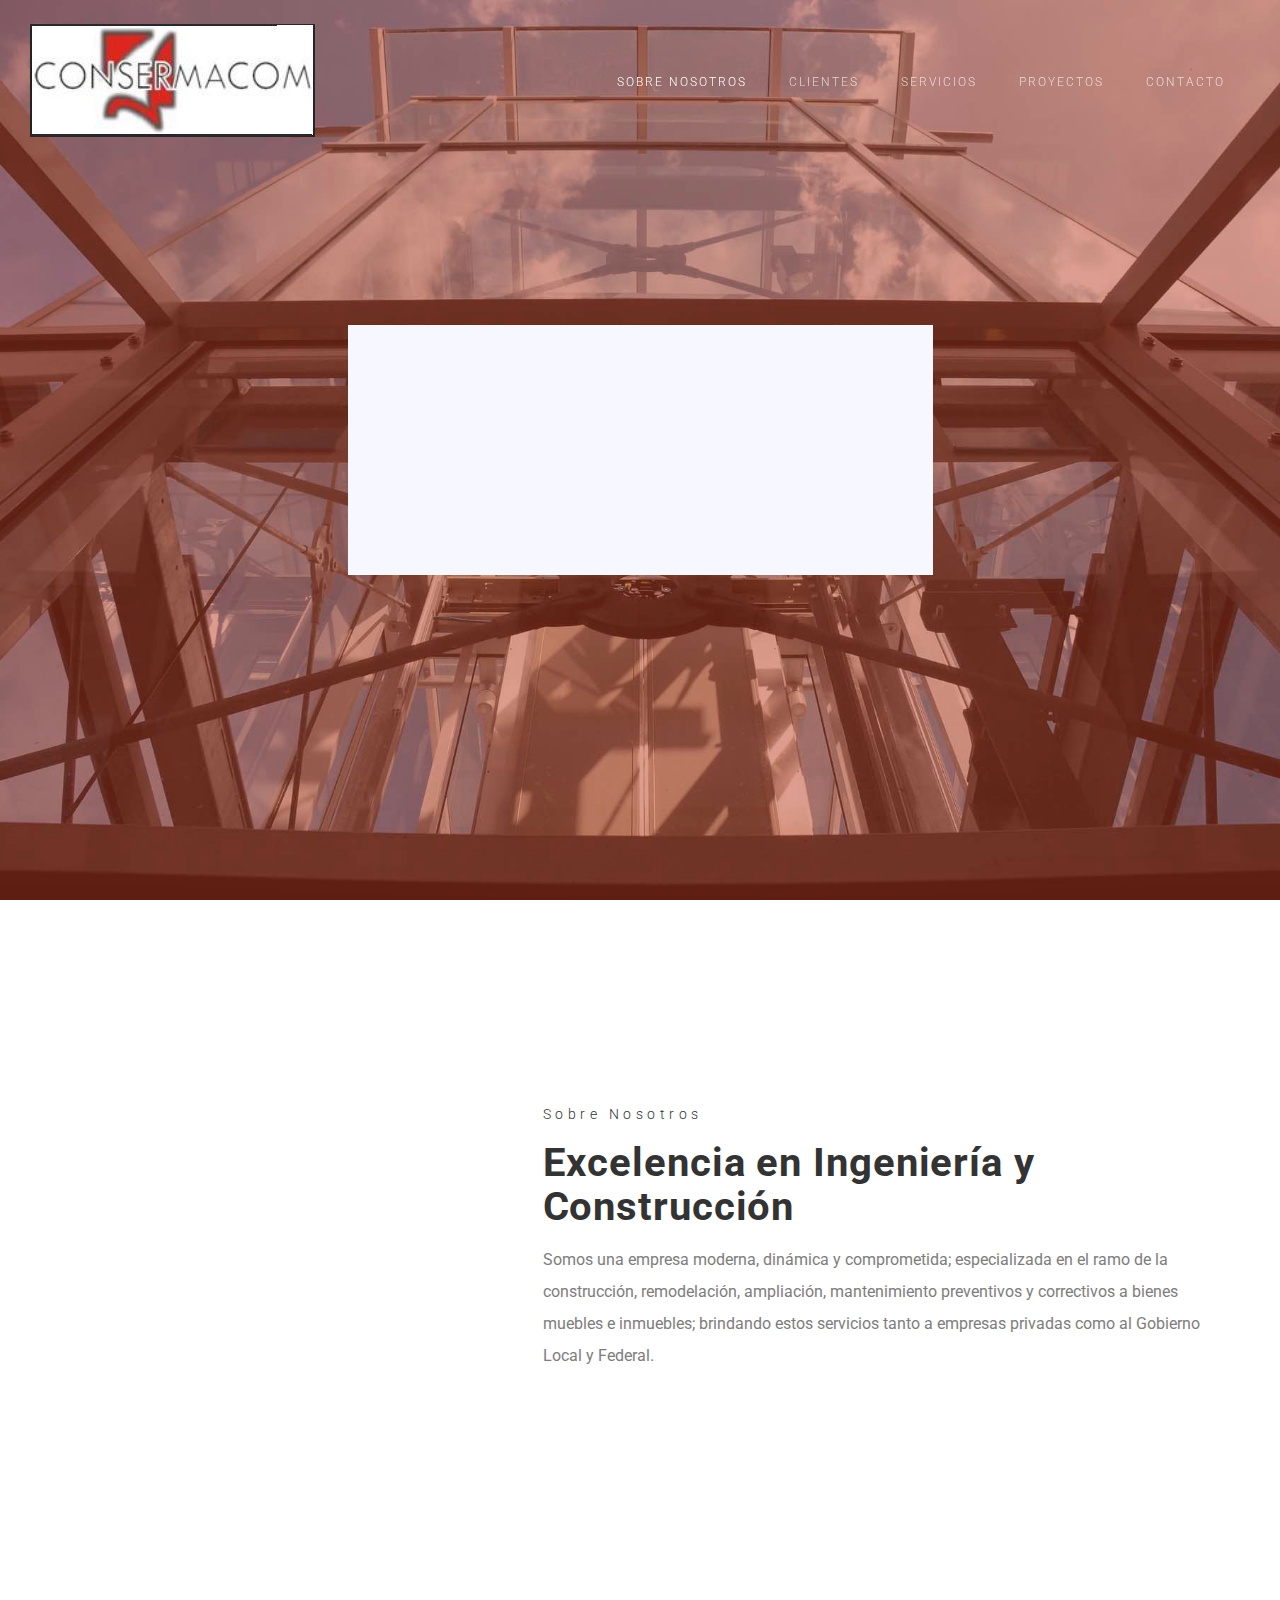
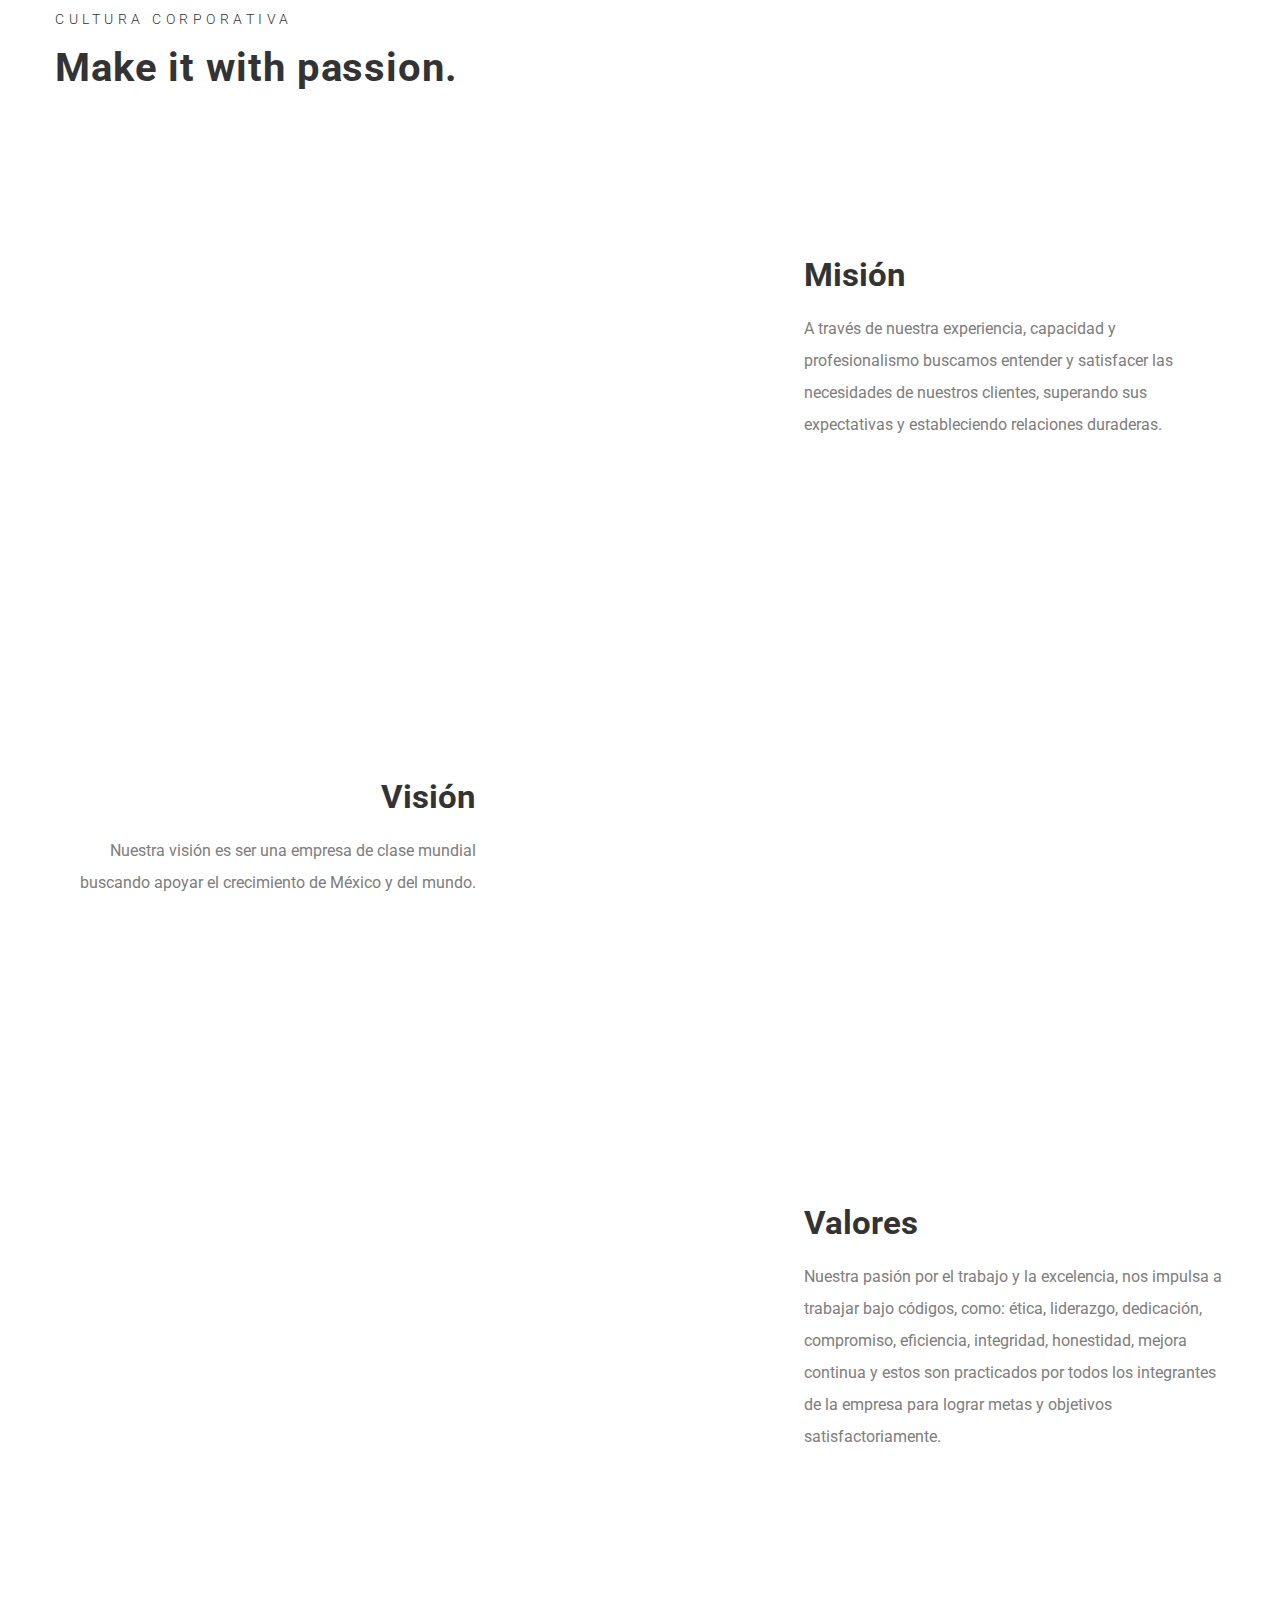
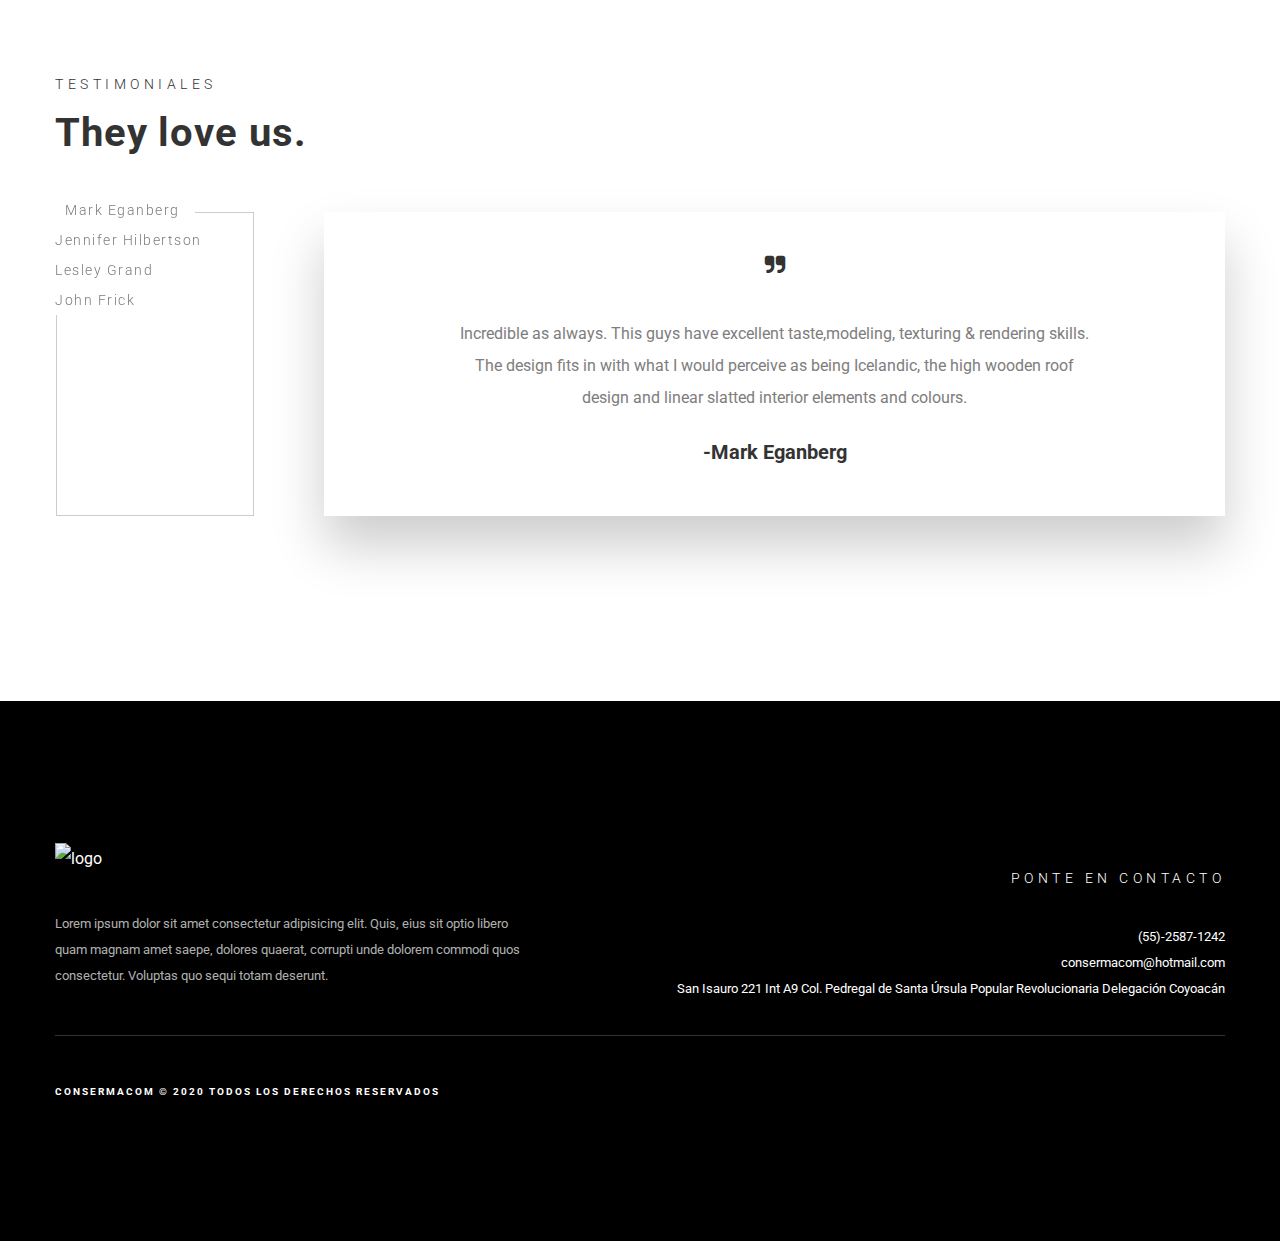
==== commit 80db360e: "IMG" ====
--- a/index.html
+++ b/index.html
@@ -125,7 +125,7 @@
                                 <li
                                     class="menu-item menu-item-type-custom menu-item-object-custom curemenu-item-has-children">
                                     <a href="#">Clientes</a>
-                                    <ul class="sub-menu">
+                                    <!-- <ul class="sub-menu">
                                         <li
                                             class="menu-item menu-item-type-custom menu-item-object-custom menu-item-has-children">
                                             <a href="#">About</a>
@@ -187,12 +187,12 @@
                                                         href="404.html">Error Page</a></li>
                                             </ul>
                                         </li>
-                                    </ul>
+                                    </ul> -->
                                 </li>
                                 <li
                                     class="menu-item menu-item-type-custom menu-item-object-custom menu-item-has-children">
                                     <a href="#">Servicios</a>
-                                    <ul class="sub-menu">
+                                    <!-- <ul class="sub-menu">
                                         <li class="menu-item menu-item-type-post_type menu-item-object-page"><a
                                                 href="work-list.html">Work
                                                 List</a></li>
@@ -220,12 +220,12 @@
                                         <li class="menu-item menu-item-type-post_type menu-item-object-page"><a
                                                 href="fullscreen-projects.html">Work
                                                 Fullscreen</a></li>
-                                    </ul>
+                                    </ul> -->
                                 </li>
                                 <li
                                     class="menu-item menu-item-type-custom menu-item-object-custom menu-item-has-children">
                                     <a href="#">Proyectos</a>
-                                    <ul class="sub-menu">
+                                    <!-- <ul class="sub-menu">
                                         <li class="menu-item menu-item-type-post_type menu-item-object-projects"><a
                                                 href="daniel-moore-appartaments.html">Parallax</a></li>
                                         <li class="menu-item menu-item-type-post_type menu-item-object-projects"><a
@@ -244,16 +244,16 @@
                                                 href="alto-furniture-2.html">Before &#038; After</a></li>
                                         <li class="menu-item menu-item-type-post_type menu-item-object-projects"><a
                                                 href="luxurious-apartment.html">Fullscreen Slider</a></li>
-                                    </ul>
+                                    </ul> -->
                                 </li>
                                 <li
                                     class="menu-item menu-item-type-post_type menu-item-object-page menu-item-has-children">
                                     <a href="shop.html">Contacto</a>
-                                    <ul class="sub-menu">
+                                    <!-- <ul class="sub-menu">
                                         <li class="menu-item menu-item-type-post_type menu-item-object-product"><a
                                                 href="soft-chair.html">Product
                                                 Details</a></li>
-                                    </ul>
+                                    </ul> -->
                                 </li>
                             
                             </ul>
